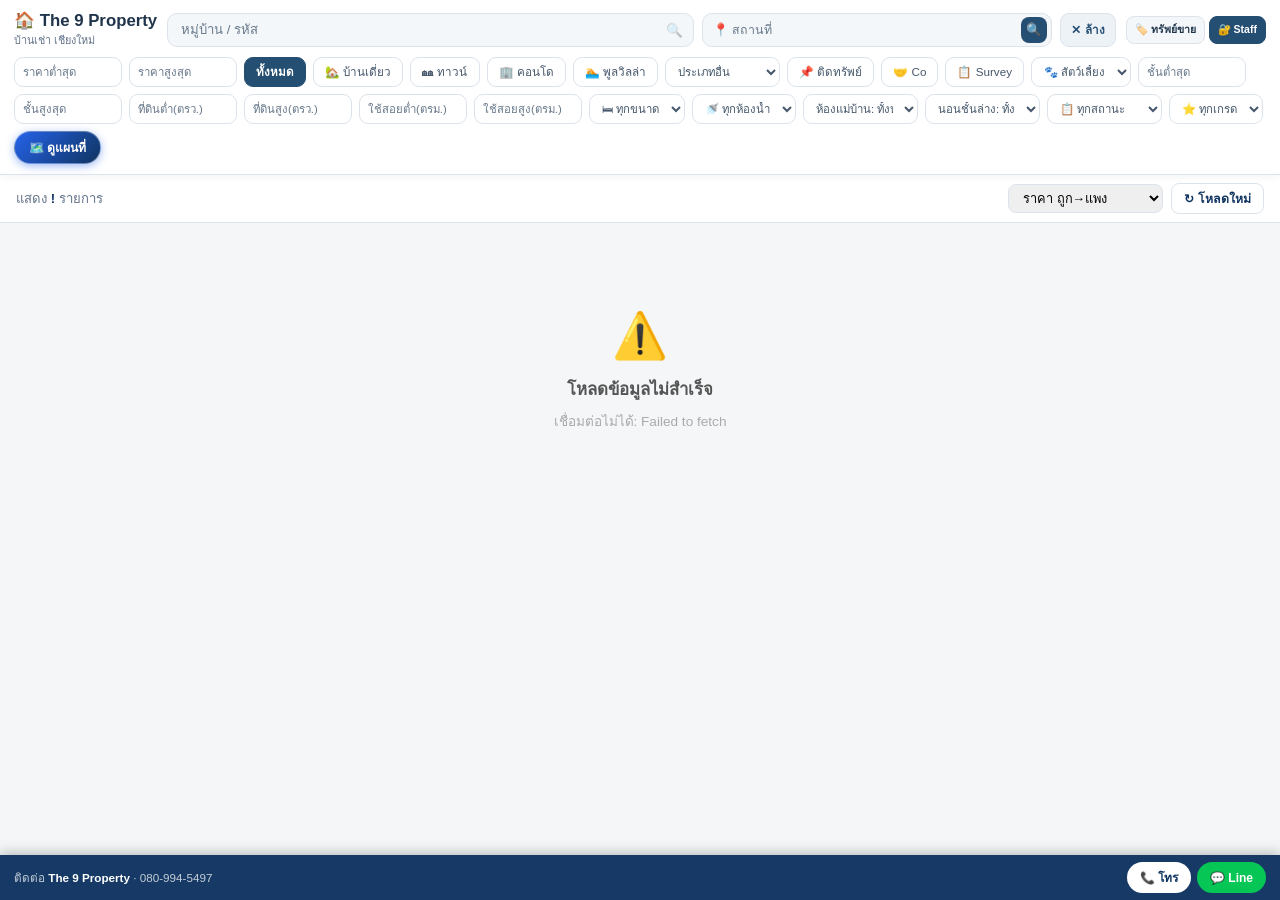
==== index.html @ f548c1d5 "Add files via upload" ====
<!DOCTYPE html>
<html lang="th">
<head>
<meta charset="UTF-8">
<meta name="viewport" content="width=device-width, initial-scale=1.0">
<title>บ้านเช่า เชียงใหม่ | The 9 Property</title>
<!-- ─── SEO Meta Tags ─── -->
<meta name="description" content="แคตตาล็อกบ้านเช่าในเชียงใหม่ บ้านเดี่ยว ทาวน์โฮม คอนโด พร้อมรูปภาพและรายละเอียดครบ ติดต่อ The 9 Property โทร 080-994-5497">
<meta name="keywords" content="บ้านเช่าเชียงใหม่, บ้านเช่า, เชียงใหม่, The 9 Property, ทาวน์โฮม, คอนโด, บ้านเดี่ยว, อสังหา, เช่าบ้าน">
<meta name="author" content="The 9 Property">
<meta name="robots" content="index, follow">
<meta name="theme-color" content="#0f3460">
<!-- ─── Open Graph (Facebook / Line / Messenger) ─── -->
<meta property="og:type" content="website">
<meta property="og:site_name" content="The 9 Property">
<meta property="og:title" content="บ้านเช่า เชียงใหม่ | The 9 Property">
<meta property="og:description" content="แคตตาล็อกบ้านเช่าในเชียงใหม่ บ้านเดี่ยว ทาวน์โฮม คอนโด พร้อมรูปและราคา ติดต่อ 080-994-5497">
<meta property="og:image" content="https://the9property-blip.github.io/rental-house/og-image.jpg">
<meta property="og:image:width" content="1200">
<meta property="og:image:height" content="630">
<meta property="og:url" content="https://the9property-blip.github.io/rental-house/">
<meta property="og:locale" content="th_TH">
<!-- ─── Twitter Card ─── -->
<meta name="twitter:card" content="summary_large_image">
<meta name="twitter:title" content="บ้านเช่า เชียงใหม่ | The 9 Property">
<meta name="twitter:description" content="แคตตาล็อกบ้านเช่าในเชียงใหม่ พร้อมรูปและราคา">
<meta name="twitter:image" content="https://the9property-blip.github.io/rental-house/og-image.jpg">
<!-- ─── Favicon (Inline SVG รูปบ้านสีน้ำเงิน) ─── -->
<link rel="icon" type="image/svg+xml" href="data:image/svg+xml,%3Csvg xmlns='http://www.w3.org/2000/svg' viewBox='0 0 100 100'%3E%3Crect width='100' height='100' rx='20' fill='%230f3460'/%3E%3Cpath d='M50 22 L20 48 L28 48 L28 78 L44 78 L44 60 L56 60 L56 78 L72 78 L72 48 L80 48 Z' fill='white'/%3E%3C/svg%3E">
<link rel="apple-touch-icon" href="data:image/svg+xml,%3Csvg xmlns='http://www.w3.org/2000/svg' viewBox='0 0 100 100'%3E%3Crect width='100' height='100' rx='20' fill='%230f3460'/%3E%3Cpath d='M50 22 L20 48 L28 48 L28 78 L44 78 L44 60 L56 60 L56 78 L72 78 L72 48 L80 48 Z' fill='white'/%3E%3C/svg%3E">
<!-- ─── Google Analytics 4 (แทน G-XXXXXXXXXX ด้วย Tracking ID ของคุณ) ─── -->
<script async src="https://www.googletagmanager.com/gtag/js?id=G-XXXXXXXXXX"></script>
<script>
  window.dataLayer = window.dataLayer || [];
  function gtag(){dataLayer.push(arguments);}
  gtag('js', new Date());
  gtag('config', 'G-XXXXXXXXXX');
</script>
<style>
* { box-sizing: border-box; margin: 0; padding: 0; }
body { font-family: 'Segoe UI', 'Noto Sans Thai', sans-serif; background: #f5f6fa; color: #333; }
/* ─── HEADER ─── */
.header {
  background: linear-gradient(135deg, #1a1a2e 0%, #16213e 55%, #0f3460 100%);
  color: white; padding: 10px 14px 10px;
  position: sticky; top: 0; z-index: 100;
  box-shadow: 0 4px 20px rgba(0,0,0,0.3);
}
.header-row1 {
  display: flex; align-items: center; gap: 10px; margin-bottom: 8px;
}
.header-logo { font-size: 1.05rem; font-weight: 800; white-space: nowrap; }
.header-logo span { font-size: 0.68rem; font-weight: 400; opacity: 0.6; display: block; }
.search-wrap { flex: 1; position: relative; }
.search-wrap input {
  width: 100%; padding: 7px 36px 7px 13px;
  border-radius: 50px; border: none; font-size: 0.82rem;
  outline: none; font-family: inherit; background: rgba(255,255,255,0.95); color: #333;
}
.search-icon { position: absolute; right: 11px; top: 50%; transform: translateY(-50%); opacity: 0.4; font-size: 0.85rem; }
.header-row2 {
  display: flex; align-items: center; gap: 5px; overflow-x: auto;
  scrollbar-width: none; -ms-overflow-style: none;
}
.header-row2::-webkit-scrollbar { display: none; }
.filter-btn {
  padding: 4px 11px; border-radius: 50px; flex-shrink: 0;
  border: 1.5px solid rgba(255,255,255,0.35);
  background: transparent; color: rgba(255,255,255,0.82);
  font-size: 0.73rem; cursor: pointer; transition: all 0.2s; font-family: inherit;
}
.filter-btn:hover { background: rgba(255,255,255,0.14); }
.filter-btn.active { background: white; color: #0f3460; border-color: white; font-weight: 700; }
.filter-sep { width: 1px; height: 18px; background: rgba(255,255,255,0.25); flex-shrink: 0; }
.filter-select {
  padding: 4px 8px; border-radius: 50px; flex-shrink: 0;
  border: 1.5px solid rgba(255,255,255,0.35);
  background: rgba(255,255,255,0.08); color: white;
  font-size: 0.71rem; cursor: pointer; font-family: inherit; outline: none;
  max-width: 115px;
}
.filter-select option { color: #333; background: white; }
.filter-num { width: 108px; cursor: text; -moz-appearance: textfield; }
.filter-num::-webkit-outer-spin-button,
.filter-num::-webkit-inner-spin-button { -webkit-appearance: none; margin: 0; }
.filter-num::placeholder { color: rgba(255,255,255,0.6); }
.filter-clear-btn {
  padding: 4px 11px; border-radius: 50px; flex-shrink: 0;
  border: 1.5px solid rgba(255,180,0,0.7);
  background: rgba(255,180,0,0.15); color: rgba(255,220,80,0.95);
  font-size: 0.73rem; cursor: pointer; transition: all 0.2s; font-family: inherit;
  display: none;
}
.filter-clear-btn:hover { background: rgba(255,180,0,0.35); border-color: rgba(255,220,80,0.9); }
.filter-clear-btn.visible { display: inline-flex; align-items: center; gap: 3px; }
/* ─── STATS BAR ─── */
.stats-bar {
  background: white; padding: 8px 16px;
  display: flex; align-items: center; justify-content: space-between;
  border-bottom: 1px solid #eee; font-size: 0.82rem; color: #666;
  flex-wrap: wrap; gap: 6px;
}
.stats-bar strong { color: #0f3460; }
.stats-right { display: flex; align-items: center; gap: 8px; }
.sort-select { padding: 5px 10px; border: 1px solid #ddd; border-radius: 6px; font-size: 0.8rem; outline: none; cursor: pointer; font-family: inherit; }
.btn-refresh {
  padding: 5px 12px; border: 1.5px solid #0f3460; border-radius: 6px;
  color: #0f3460; background: white; font-size: 0.77rem; cursor: pointer;
  font-family: inherit; font-weight: 600; transition: all 0.2s; display: flex; align-items: center; gap: 4px;
}
.btn-refresh:hover { background: #0f3460; color: white; }
.btn-refresh.spinning .refresh-icon { display: inline-block; animation: spin 0.8s linear infinite; }
@keyframes spin { to { transform: rotate(360deg); } }
/* ─── GRID ─── */
.grid {
  display: grid;
  grid-template-columns: repeat(auto-fill, minmax(280px, 1fr));
  gap: 14px; padding: 16px;
  max-width: 1380px; margin: 0 auto;
}
/* ─── CARD ─── */
.card {
  background: white; border-radius: 16px; overflow: hidden;
  box-shadow: 0 2px 10px rgba(0,0,0,0.07);
  transition: transform 0.18s, box-shadow 0.18s;
  border: 1px solid #efefef; cursor: pointer;
  display: flex; flex-direction: column;
}
.card:hover { transform: translateY(-3px); box-shadow: 0 8px 24px rgba(0,0,0,0.13); }
.card:active { transform: translateY(-1px); }
/* ★ NEW: รูปบนการ์ด */
.card-photo {
  width: 100%; height: 170px; overflow: hidden;
  background: #e8ecf0; position: relative; flex-shrink: 0;
}
.card-photo img {
  width: 100%; height: 100%; object-fit: cover; display: block;
  transition: transform 0.3s;
}
.card:hover .card-photo img { transform: scale(1.05); }
.card-photo-placeholder {
  width: 100%; height: 100%;
  display: flex; flex-direction: column;
  align-items: center; justify-content: center;
  color: #b0bec5; gap: 4px; font-size: 0.8rem;
  background: linear-gradient(135deg, #ecf0f5, #d9e0ea);
}
.card-photo-placeholder .ph-icon { font-size: 2.2rem; opacity: 0.45; }
.card-header {
  padding: 14px 14px 11px;
  background: linear-gradient(135deg, #0f3460, #16213e); color: white;
  position: relative; flex-shrink: 0;
}
.card-code { font-size: 0.65rem; opacity: 0.65; letter-spacing: 1px; text-transform: uppercase; margin-bottom: 3px; }
.card-project { font-size: 0.98rem; font-weight: 700; line-height: 1.3; padding-right: 64px; margin-bottom: 4px; }
.card-location { font-size: 0.76rem; opacity: 0.82; }
.card-location::before { content: "📍 "; }
.card-type-badge {
  position: absolute; top: 10px; right: 10px;
  font-size: 0.66rem; padding: 3px 8px; border-radius: 50px;
  font-weight: 700; border: 1px solid;
}
.badge-single { background: rgba(255,255,255,0.18); border-color: rgba(255,255,255,0.35); color: white; }
.badge-town   { background: rgba(46,204,113,0.3);   border-color: rgba(46,204,113,0.6);   color: #afffce; }
.badge-condo  { background: rgba(52,152,219,0.3);   border-color: rgba(52,152,219,0.6);   color: #b3d9ff; }
.badge-villa  { background: rgba(255,193,7,0.3);    border-color: rgba(255,193,7,0.6);    color: #ffecaa; }
/* ─── STATUS BADGE (พร้อม / ประกาศล่วงหน้า) ─── */
.status-badge {
  position: absolute; top: 10px; left: 10px;
  font-size: 0.68rem; padding: 4px 10px; border-radius: 50px;
  font-weight: 800; letter-spacing: 0.3px;
  display: inline-flex; align-items: center; gap: 4px;
  box-shadow: 0 2px 8px rgba(0,0,0,0.18);
  backdrop-filter: blur(4px);
}
.status-ready {
  background: linear-gradient(135deg, #2ecc71, #27ae60);
  color: white; border: 1px solid rgba(255,255,255,0.4);
}
.status-ready::before { content: "✓"; font-weight: 900; }
.status-soon {
  background: linear-gradient(135deg, #ff9f43, #ee5a24);
  color: white; border: 1px solid rgba(255,255,255,0.4);
}
.status-soon::before { content: "📅"; }
/* ─── Co-AGENT BADGE (มุมขวาบนของรูป) ─── */
.co-badge {
  position: absolute; top: 10px; right: 10px;
  font-size: 0.72rem; font-weight: 900; letter-spacing: 0.5px;
  padding: 4px 11px; border-radius: 50px;
  background: linear-gradient(135deg, #f1c40f, #d4a017);
  color: #4a2c00; border: 1px solid rgba(255,255,255,0.5);
  box-shadow: 0 2px 8px rgba(0,0,0,0.2);
  text-shadow: 0 1px 0 rgba(255,255,255,0.3);
}
/* ─── SURVEY BADGE (มุมขวาบน เหมือน Co) ─── */
.survey-badge {
  position: absolute; top: 10px; right: 10px;
  font-size: 0.72rem; font-weight: 900; letter-spacing: 0.5px;
  padding: 4px 11px; border-radius: 50px;
  background: linear-gradient(135deg, #a78bfa, #7c3aed);
  color: #fff; border: 1px solid rgba(255,255,255,0.5);
  box-shadow: 0 2px 8px rgba(0,0,0,0.2);
}
.survey-badge.below { top: 46px; }  /* ถ้ามีป้าย Co อยู่แล้ว ให้ Survey ลงมาด้านล่าง */
.grade-badge {
  position: absolute; top: 10px; right: 10px; z-index: 2;
  min-width: 28px; padding: 4px 8px; border-radius: 50px;
  background: linear-gradient(135deg,#fff7cc,#f1c40f); color: #6a4a00;
  border: 1px solid rgba(255,255,255,.8); box-shadow: 0 2px 8px rgba(0,0,0,.2);
  font-size: .72rem; font-weight: 900; text-align: center;
}
.co-badge.grade-below { top: 46px; }
.survey-badge.grade-below { top: 82px; }
/* status row ใน modal */
.status-pill {
  display: inline-block; padding: 3px 11px; border-radius: 50px;
  font-size: 0.78rem; font-weight: 700;
}
.status-pill.ready { background: #d4f5e1; color: #1e8449; }
.status-pill.soon  { background: #ffe7d1; color: #c4501a; }
.card-body { padding: 13px 14px 10px; flex: 1; }
.price { font-size: 1.28rem; font-weight: 800; color: #e74c3c; margin-bottom: 9px; }
.price span { font-size: 0.7rem; color: #aaa; font-weight: 400; }
.card-tags { display: flex; gap: 5px; flex-wrap: wrap; }
.tag {
  font-size: 0.75rem; padding: 3px 9px; border-radius: 50px;
  background: #f4f5f8; color: #555; display: inline-flex; align-items: center; gap: 3px;
}
.tag-pet-yes   { background: #eafaf1; color: #1e8449; }
.tag-pet-no    { background: #fdf3f2; color: #c0392b; }
.tag-pet-other { background: #fef9e7; color: #b7770d; }
.card-footer {
  padding: 9px 14px 13px; border-top: 1px solid #f3f3f3;
  display: flex; gap: 8px;
}
.btn-detail {
  flex: 1;
  background: linear-gradient(135deg, #0f3460, #16213e);
  color: white; border: none; padding: 8px 10px;
  border-radius: 9px; font-size: 0.76rem; cursor: pointer;
  font-family: inherit; font-weight: 600; display: flex; align-items: center; justify-content: center; gap: 4px;
}
.btn-contact-card {
  flex: 1; background: #06c755; color: white; border: none; padding: 8px 10px;
  border-radius: 9px; font-size: 0.76rem; cursor: pointer;
  font-family: inherit; font-weight: 600;
}
.state-box { grid-column: 1 / -1; text-align: center; padding: 70px 20px; color: #aaa; }
.state-box .icon { font-size: 2.8rem; margin-bottom: 14px; }
.state-box h3 { font-size: 1.05rem; color: #555; margin-bottom: 8px; }
.state-box p { font-size: 0.85rem; line-height: 1.7; }
.spinner {
  width: 42px; height: 42px; border: 4px solid #e0e0e0;
  border-top-color: #0f3460; border-radius: 50%;
  animation: spin 0.8s linear infinite; margin: 0 auto 16px;
}
/* ─── DETAIL MODAL ─── */
/* Keep the dialog inside the visible viewport, including browser bars and safe areas. */
.modal-overlay {
  display: none; position: fixed; inset: 0;
  height: 100%; height: 100dvh; box-sizing: border-box;
  background: rgba(0,0,0,0.55); z-index: 1000;
  align-items: center; justify-content: center;
  padding: max(12px, env(safe-area-inset-top)) max(12px, env(safe-area-inset-right))
           max(12px, env(safe-area-inset-bottom)) max(12px, env(safe-area-inset-left));
  overflow: hidden;
}
.modal-overlay.open { display: flex; }
.modal {
  background: white; border-radius: 20px;
  max-width: 480px; width: 100%;
  animation: slideUp 0.24s ease;
  max-height: 100%; min-height: 0; overscroll-behavior: contain; -webkit-overflow-scrolling: touch;
  overflow-y: auto;
  position: relative;
}
@keyframes slideUp { from { transform: translateY(20px); opacity: 0; } to { transform: translateY(0); opacity: 1; } }
.modal-photo {
  width: 100%; height: 240px; overflow: hidden;
  background: #e8ecf0; position: relative; flex-shrink: 0;
  border-radius: 20px 20px 0 0;
}
.modal-photo img {
  width: 100%; height: 100%; object-fit: cover; display: block;
}
.modal-photo-placeholder {
  width: 100%; height: 100%;
  display: flex; flex-direction: column;
  align-items: center; justify-content: center;
  color: #b0bec5; gap: 8px; font-size: 0.85rem;
}
.modal-photo-placeholder .ph-icon { font-size: 3rem; opacity: 0.45; }
.modal-photo-badge {
  position: absolute; bottom: 10px; left: 12px;
  font-size: 0.7rem; padding: 4px 10px; border-radius: 50px;
  font-weight: 700; border: 1px solid;
}
.modal-closebar {
  position: sticky; top: 0; z-index: 10; background: #fff;
  display: flex; align-items: center; justify-content: space-between;
  min-height: 56px; padding: 6px 12px; border-bottom: 1px solid #eee;
  color: #1a1a2e; font-size: 0.9rem; font-weight: 700;
}
.modal-close {
  flex: 0 0 44px; width: 44px; height: 44px; border-radius: 50%;
  background: #f0f2f5; border: none; color: #1a1a2e; cursor: pointer;
  font-size: 1.2rem; display: flex; align-items: center; justify-content: center;
  touch-action: manipulation;
}
.modal-info { padding: 16px 20px 6px; }
.modal-title { font-size: 1.1rem; font-weight: 800; color: #1a1a2e; margin-bottom: 3px; }
.modal-sub   { font-size: 0.78rem; color: #888; margin-bottom: 12px; }
.modal-price { font-size: 1.7rem; font-weight: 800; color: #e74c3c; margin-bottom: 14px; line-height: 1.1; }
.modal-price small { font-size: 0.8rem; color: #aaa; font-weight: 400; display: block; margin-top: 2px; }
.modal-rows { border-top: 1px solid #f0f0f0; }
.modal-row {
  display: flex; justify-content: space-between; align-items: center;
  padding: 9px 0; border-bottom: 1px solid #f5f5f5; font-size: 0.85rem;
}
.modal-row:last-child { border-bottom: none; }
.modal-row .lbl { color: #999; }
.modal-row .val { font-weight: 600; color: #222; }
.modal-actions { padding: 14px 20px 20px; display: flex; gap: 10px; }
.btn-call { flex: 1; background: #0f3460; color: white; border: none; padding: 13px; border-radius: 11px; font-size: 0.88rem; cursor: pointer; font-family: inherit; font-weight: 700; }
.btn-line { flex: 1; background: #06c755; color: white; border: none; padding: 13px; border-radius: 11px; font-size: 0.88rem; cursor: pointer; font-family: inherit; font-weight: 700; }
.contact-bar {
  position: fixed; bottom: 0; left: 0; right: 0; z-index: 400;
  background: rgba(15,52,96,0.97);
  padding: 7px 14px;
  display: flex; align-items: center; justify-content: space-between; gap: 10px;
  box-shadow: 0 -2px 12px rgba(0,0,0,0.25);
  backdrop-filter: blur(6px);
}
.contact-bar-text { color: rgba(255,255,255,0.75); font-size: 0.73rem; white-space: nowrap; overflow: hidden; text-overflow: ellipsis; }
.contact-bar-text strong { color: white; font-weight: 700; }
.contact-bar-btns { display: flex; gap: 6px; flex-shrink: 0; }
.btn-bar-call {
  background: white; color: #0f3460; border: none;
  padding: 6px 13px; border-radius: 50px; font-size: 0.75rem;
  cursor: pointer; font-family: inherit; font-weight: 800;
  text-decoration: none; display: inline-flex; align-items: center; gap: 4px;
}
.btn-bar-line {
  background: #06c755; color: white; border: none;
  padding: 6px 13px; border-radius: 50px; font-size: 0.75rem;
  cursor: pointer; font-family: inherit; font-weight: 700;
}
.grid-wrap { padding-bottom: 52px; }
.toast {
  position: fixed; bottom: 82px; left: 50%; transform: translateX(-50%);
  background: rgba(15,15,35,0.88); color: white;
  padding: 10px 22px; border-radius: 50px; font-size: 0.82rem;
  z-index: 9999; pointer-events: none; opacity: 0;
  transition: opacity 0.3s; white-space: nowrap;
}
.toast.show { opacity: 1; }
@media (max-width: 580px) {
  .header-logo { font-size: 0.92rem; }
  .grid { padding: 10px; gap: 10px; grid-template-columns: 1fr; }
  .stats-bar { font-size: 0.77rem; }
  .modal-photo { height: 200px; }
  .card-photo { height: 200px; }
}
/* ─── GEO SEARCH (ค้นหาตำแหน่งใกล้เคียง) ─── */
.geo-row {
  display: flex; align-items: center; gap: 6px; margin-top: 7px;
  overflow-x: auto; scrollbar-width: none; -ms-overflow-style: none;
}
.geo-row::-webkit-scrollbar { display: none; }
.geo-search-container { position: relative; flex: 0 0 auto; }
.geo-input-wrap {
  flex: 0 0 auto; display: flex; align-items: center; gap: 4px;
  background: rgba(255,255,255,0.95); border-radius: 50px;
  padding: 3px 4px 3px 12px; min-width: 220px;
}
.geo-input-wrap input {
  flex: 1; border: none; outline: none; padding: 4px 0;
  font-size: 0.78rem; font-family: inherit; background: transparent;
  color: #333; min-width: 130px;
}
.geo-btn-search {
  background: #0f3460; color: white; border: none;
  width: 26px; height: 26px; border-radius: 50%;
  cursor: pointer; font-size: 0.78rem; flex-shrink: 0;
  display: flex; align-items: center; justify-content: center;
}
.geo-btn-search:disabled { opacity: 0.5; cursor: wait; }
.geo-map-btn {
  flex-shrink: 0; padding: 6px 14px; border-radius: 50px;
  background: linear-gradient(135deg, #2563eb, #0f3460);
  color: white; border: 1.5px solid rgba(255,255,255,0.35);
  font-size: 0.76rem; font-weight: 700; cursor: pointer; font-family: inherit;
  text-decoration: none; display: inline-flex; align-items: center; gap: 5px; white-space: nowrap;
  box-shadow: 0 2px 9px rgba(37,99,235,0.45);
}
.geo-map-btn:hover { filter: brightness(1.13); }
.geo-dropdown {
  position: absolute; top: 100%; left: 0; min-width: 280px;
  background: white; border-radius: 12px;
  box-shadow: 0 8px 28px rgba(0,0,0,0.22);
  max-height: 320px; overflow-y: auto; z-index: 200;
  display: none; margin-top: 6px;
}
.geo-dropdown.open { display: block; }
.geo-dropdown-item {
  padding: 11px 14px; cursor: pointer; border-bottom: 1px solid #f3f3f3;
  font-size: 0.85rem; color: #222; line-height: 1.4;
}
.geo-dropdown-item:last-child { border-bottom: none; }
.geo-dropdown-item:hover, .geo-dropdown-item:active { background: #f5f7fb; }
.geo-dropdown-item .gd-name { font-weight: 600; color: #0f3460; }
.geo-dropdown-item .gd-sub  { font-size: 0.75rem; color: #888; margin-top: 2px; }
.geo-dropdown-empty {
  padding: 22px 14px; text-align: center; color: #999; font-size: 0.85rem;
}
.geo-dropdown-loading {
  padding: 20px 14px; text-align: center; color: #0f3460; font-size: 0.82rem;
}
.geo-dropdown-loading::before {
  content: ""; display: inline-block;
  width: 14px; height: 14px;
  border: 2px solid #e0e0e0; border-top-color: #0f3460;
  border-radius: 50%; animation: spin 0.7s linear infinite;
  vertical-align: middle; margin-right: 8px;
}
.geo-active-pill {
  display: none; align-items: center; gap: 8px;
  background: linear-gradient(135deg, #0f3460, #16213e);
  color: white; padding: 6px 6px 6px 14px; border-radius: 50px;
  font-size: 0.78rem;
}
.geo-active-pill.visible { display: inline-flex; }
.geo-active-pill .pill-text { white-space: nowrap; max-width: 220px; overflow: hidden; text-overflow: ellipsis; }
.geo-active-pill button {
  background: rgba(255,255,255,0.22); border: none; color: white;
  width: 22px; height: 22px; border-radius: 50%; cursor: pointer;
  font-size: 0.78rem; flex-shrink: 0;
}
.geo-active-pill button:hover { background: rgba(255,255,255,0.4); }
.dist-badge {
  display: inline-flex; align-items: center; gap: 3px;
  background: #0f3460; color: white;
  font-size: 0.7rem; padding: 3px 8px; border-radius: 50px;
  font-weight: 700;
}
.dist-badge.far { background: #888; }
.dist-badge.unknown { background: #ccc; color: #666; }
.card-distance-row {
  display: flex; align-items: center; gap: 6px;
  margin-bottom: 8px;
}
.sort-select:disabled { opacity: 0.5; cursor: not-allowed; }
@media (max-width: 580px) {
  .geo-input-wrap { min-width: 180px; }
  .geo-input-wrap input { min-width: 90px; }
}
/* ─── STAFF LOGIN ─── */
.staff-btn {
  background: rgba(255,255,255,0.15); color: white; border: 1.5px solid rgba(255,255,255,0.3);
  padding: 4px 11px; border-radius: 50px; font-size: 0.73rem;
  cursor: pointer; font-family: inherit; flex-shrink: 0;
  display: inline-flex; align-items: center; gap: 4px;
}
.staff-btn:hover { background: rgba(255,255,255,0.25); }
.staff-btn.logged-in { background: #f6c244; color: #1a1a2e; border-color: #f6c244; font-weight: 700; }

/* Staff และลิงก์ทีมงานใช้แถวเดียวกัน */
.staff-controls { display:flex; flex-direction:row; align-items:center; gap:4px; flex-shrink:0; flex-wrap:nowrap; }
.staff-nav { display:contents; }
.staff-controls .staff-btn,.staff-nav > a { font-size:.66rem; padding:4px 8px; min-height:28px; line-height:1.2; white-space:nowrap; flex-shrink:0; }
.sale-link-btn {
  background: linear-gradient(135deg, #c0392b, #962d22);
  color: white; border: 1.5px solid rgba(255,255,255,0.3);
  padding: 4px 11px; border-radius: 50px; font-size: 0.73rem;
  cursor: pointer; font-family: inherit; text-decoration: none;
  display: inline-flex; align-items: center; justify-content: center; gap: 4px;
  white-space: nowrap; font-weight: 600;
}
.sale-link-btn:hover { filter: brightness(1.18); }

.customer-btn { display: none; background: linear-gradient(135deg, #6b3fa0, #3d2266); color: white; border: 1.5px solid rgba(255,255,255,0.3); border-radius: 50px; padding: 4px 11px; font-size: 0.73rem; text-decoration: none; align-items: center; justify-content: center; gap: 4px; white-space: nowrap; }
.customer-btn.visible { display: inline-flex; }
.customer-btn:hover { filter: brightness(1.15); }

/* รหัสทรัพย์ในการ์ด — ถ้า login แล้ว + มี folderUrl จะกลายเป็นลิงก์ไป Drive */
.card-code a.code-link {
  color: #2c7a4b; text-decoration: none; font-weight: 700;
  font-size: 0.78rem; letter-spacing: 1px; opacity: 1;
}
.card-code a.code-link:hover { text-decoration: underline; color: #1a365d; }

.staff-modal-overlay {
  display: none; position: fixed; inset: 0;
  background: rgba(0,0,0,0.65); z-index: 1500;
  align-items: center; justify-content: center; padding: 16px;
}
.staff-modal-overlay.open { display: flex; }
.staff-modal {
  background: white; border-radius: 18px; padding: 26px 24px 22px;
  max-width: 360px; width: 100%;
  box-shadow: 0 20px 60px rgba(0,0,0,0.5);
}
.staff-modal h3 { font-size: 1.15rem; color: #0f3460; margin-bottom: 4px; }
.staff-modal .sub { font-size: 0.82rem; color: #888; margin-bottom: 16px; }
.staff-modal input[type=password] {
  width: 100%; padding: 12px 14px; border-radius: 10px;
  border: 1.5px solid #ddd; font-size: 1rem; outline: none; font-family: inherit;
  margin-bottom: 12px;
}
.staff-modal input[type=password]:focus { border-color: #0f3460; }
.staff-modal .err { color: #c0392b; font-size: 0.82rem; margin-bottom: 10px; min-height: 18px; }
.staff-modal-buttons { display: flex; gap: 10px; }
.staff-modal-buttons button {
  flex: 1; padding: 11px; border-radius: 10px; font-size: 0.92rem; font-weight: 700;
  cursor: pointer; font-family: inherit; border: none;
}
.btn-login-go {
  background: linear-gradient(135deg, #0f3460, #16213e); color: white;
}
.btn-login-cancel {
  background: #f0f0f0; color: #555;
}
/* Staff-only section in detail modal */
.staff-section {
  background: linear-gradient(135deg, #fff4d6, #fff8e6);
  border: 1px solid #f6c244; border-radius: 12px;
  padding: 12px 14px; margin: 12px 20px;
}
.staff-section .staff-title {
  font-size: 0.78rem; color: #b8860b; font-weight: 700;
  margin-bottom: 10px; display: flex; align-items: center; gap: 5px;
}
.staff-section .modal-row { padding: 6px 0; font-size: 0.85rem; }
.staff-section .modal-row .lbl { color: #8a6d1a; }
.staff-section .modal-row .val { color: #1a1a2e; font-weight: 600; }
.staff-section .staff-actions {
  display: flex; gap: 8px; margin-top: 10px;
}
.staff-section .staff-actions a {
  flex: 1; padding: 8px; border-radius: 8px;
  text-align: center; text-decoration: none;
  font-size: 0.8rem; font-weight: 600;
  background: #0f3460; color: white;
}
.staff-section .staff-actions a.line { background: #06c755; }
.staff-section .staff-actions a.maps { background: #4285f4; }
/* ปุ่ม copy เล็กท้ายแต่ละหัวข้อในข้อมูลทีมงาน */
.btn-copy{font-size:11px;line-height:1;padding:3px 7px;margin-left:6px;border:1px solid #d9c98f;border-radius:6px;background:#fffdf5;color:#8a6d1a;cursor:pointer;font-family:inherit;flex:none}
.btn-copy:active{transform:scale(0.94)}
.val-copy{display:flex;align-items:center;gap:2px;min-width:0}
.val-copy .val{overflow:hidden;text-overflow:ellipsis;white-space:nowrap}
.staff-contact-row,.staff-maps-row{gap:12px;align-items:flex-start}
.staff-contact-row .lbl,.staff-maps-row .lbl{flex-shrink:0}
.staff-contact-row .val-copy,.staff-maps-row .val-copy{flex:1;justify-content:flex-end}
.staff-contact-row .val,.staff-maps-row .val{white-space:pre-wrap;overflow-wrap:anywhere;text-align:right}
/* กล่อง caption {รหัส}-1.txt */
.staff-section .caption-block{margin-top:10px;border-top:1px dashed #e3c97a;padding-top:8px}
.caption-head{display:flex;justify-content:space-between;align-items:center;margin-bottom:6px}
.caption-head .lbl{color:#8a6d1a;font-size:0.8rem;font-weight:600}
.btn-caption-copy{font-size:0.72rem;font-weight:700;padding:4px 10px;border:none;border-radius:7px;background:#0f3460;color:#fff;cursor:pointer;font-family:inherit;flex:none}
.btn-caption-copy:active{transform:scale(0.96)}
.caption-text{max-height:120px;overflow:auto;font-size:11px;line-height:1.5;white-space:pre-wrap;word-break:break-word;background:#fffdf5;border:1px solid #eadba0;border-radius:8px;padding:8px;margin:0;color:#333;font-family:inherit}

/* Keep every search/filter control within the header width. */
.header-row2 { flex-wrap: wrap; overflow: visible; gap: 7px; }
.header-row2 .filter-sep { display: none; }
.geo-search-container { flex: 1 1 260px; min-width: 0; max-width: 460px; }
.geo-input-wrap { width: 100%; min-width: 0; }
.geo-input-wrap input { min-width: 0; width: 100%; }
.geo-dropdown { width: 100%; min-width: 0; }
.filter-clear-btn { min-height: 32px; font-weight: 700; }
.search-tools {
  flex: 1; min-width: 0; display: grid;
  grid-template-columns: minmax(0,1.2fr) minmax(0,.8fr) auto; gap: 8px; align-items: center;
}
.search-tools .search-wrap, .search-tools .geo-search-container { min-width: 0; max-width: none; }
.search-tools .search-wrap input, .search-tools .geo-input-wrap { height: 34px; }
.search-tools .geo-input-wrap { padding: 3px 4px 3px 10px; min-width:0; }
.search-tools .geo-input-wrap input { flex: 1; width: 0; min-width:0; height: 28px; }
.search-tools .geo-dropdown { left: auto; right: 0; width: max(100%,280px); max-width: calc(100vw - 28px); }
.search-tools .search-icon { pointer-events: none; }
.search-tools .search-clear-btn {
  display: inline-flex; align-items: center; justify-content: center; height: 34px;
  padding: 0 10px; background: #f6c244; color: #1a1a2e; border-color: #f6c244; white-space: nowrap;
}
.other-type-select.active { background: white; color: #0f3460; border-color: white; font-weight: 700; }
@media (min-width: 601px) and (max-width: 900px) {
  .header-row1 { flex-wrap: wrap; }
  .header-row1 .search-tools { order: 3; flex-basis: 100%; }
  .header-row1 .staff-controls { margin-left: auto; }
}
@media (max-width: 600px) {
  .header { position: relative; top: auto; }
  .header-row1 { display: grid; grid-template-columns: minmax(0,1fr) auto; gap: 6px; align-items: center; }
  .header-row1 .header-logo { grid-column: 1; grid-row: 1; min-width: 0; overflow: hidden; text-overflow: ellipsis; }
  .header-row1 .staff-controls { grid-column: 2; grid-row: 1; flex-direction: row; align-items: center; max-width:min(80vw,300px); gap:2px; overflow-x:auto; scrollbar-width:none; }
  .header-row1 .staff-controls::-webkit-scrollbar { display: none; }
  .staff-nav { display: contents; }
  .staff-controls .staff-btn, .staff-nav > a { font-size: 0.58rem; padding: 3px 4px; }
  .header-row1 .search-tools { grid-column: 1 / -1; grid-row: 2; width: 100%; gap: 6px; }
  .header-row2 .filter-num { flex: 1 1 100px; max-width: none; min-width: 0; }
  .header-row2 .filter-select:not(.filter-num) { flex: 1 1 100px; max-width: none; min-width: 0; }
  .header-row2 .filter-btn, .header-row2 .filter-select, .header-row2 .filter-num { min-height: 32px; }
}
/* บนมือถือให้แถบเครื่องมือเป็นแถวเลื่อนแนวนอน เพื่อเหลือพื้นที่ให้รายการ */
@media (max-width: 600px) {
  .header-row2 { flex-wrap: nowrap; overflow-x: auto; overflow-y: hidden; gap: 7px; padding-bottom: 0; scrollbar-width: none; }
  .header-row2::-webkit-scrollbar { display: none; }
  .header-row2 > * { flex-shrink: 0; }
  .header-row2 .filter-btn { flex: 0 0 auto; }
  .header-row2 .filter-num { flex: 0 0 120px; min-width: 120px; }
  .header-row2 .filter-select:not(.filter-num) { flex: 0 0 130px; min-width: 130px; }
  .header-row2 .filter-select.room-feature-select { flex-basis: 160px; min-width: 160px; }
  .search-tools .search-wrap input { padding: 0 10px; font-size: 16px; }
  .search-tools .geo-input-wrap input { font-size: 16px; }
  .search-tools input::placeholder { font-size: 12px; }
  .search-tools .search-icon { display: none; }
  .search-tools .search-clear-btn { font-size: .7rem; padding: 0 8px; }
  .header-row2 #selMin, .header-row2 #selMax { flex: 0 0 108px; min-width: 108px; }
}
/* rental-button-layout-20261010 */
#dRentalAction{display:grid!important;grid-template-columns:minmax(0,1fr) minmax(0,1fr)!important;gap:8px!important;margin-top:10px!important}
#dRentalAction>.rental-action-button{display:block!important;width:100%!important;min-width:0!important;min-height:34px!important;height:auto!important;padding:6px 5px!important;border-radius:8px!important;font-size:11px!important;line-height:1.25!important;white-space:normal!important}
#dRentalAction>.rental-delete-button{background:#b3261e!important;border-color:#942018!important;color:#fff!important}
#dRentalAction>.rental-action-status,#dRentalAction>.rental-confirmation{grid-column:1/-1!important}
.rental-delete-code-label{font-size:0!important}
.rental-delete-code-input{font-size:18px!important;line-height:normal!important}

/* Minimal visual theme: shared across catalog and rental maps. */
:root { --ui-ink:#20354b; --ui-muted:#64748b; --ui-line:#dce3eb; --ui-soft:#f4f7fa; --ui-accent:#244e72; }
body { background:#f4f6f8; color:var(--ui-ink); }
.header { background:#fff; color:var(--ui-ink); border-bottom:1px solid var(--ui-line); box-shadow:0 2px 8px rgba(24,44,64,.05); }
.header-logo { font-weight:700; }
.header-logo span { color:var(--ui-muted); opacity:1; }
.back-btn { background:var(--ui-soft); color:var(--ui-ink); border:1px solid var(--ui-line); border-radius:10px; }
.back-btn:hover { background:#e8eef4; }
.search-tools .search-wrap input,.search-tools .geo-input-wrap { background:var(--ui-soft); border:1px solid var(--ui-line); border-radius:10px; color:var(--ui-ink); }
.search-tools input::placeholder { color:#68798b; }
.geo-btn-search { background:var(--ui-accent); border-radius:8px; }
.header .filter-btn,.header .filter-select,.header .filter-num { background:#fff; border:1px solid var(--ui-line); border-radius:9px; color:#45576b; min-height:30px; }
.header .filter-num::placeholder { color:#68798b; }
.header .filter-btn:hover { background:var(--ui-soft); border-color:#afbfce; }
.header .filter-btn.active { background:var(--ui-accent); color:#fff; border-color:var(--ui-accent); }
.header .search-tools .search-clear-btn { background:#edf2f7; border:1px solid var(--ui-line); color:var(--ui-accent); border-radius:9px; font-weight:600; }
.header .search-clear-btn:hover { background:#e1e9f1; }
.header .staff-controls .staff-btn,.header .staff-nav > a { border:1px solid var(--ui-line); border-radius:8px; background:#f4f7fa; color:var(--ui-ink); font-weight:600; box-shadow:none; }
.header .staff-nav > a:hover,.header .staff-btn:hover { background:#e8eef4; filter:none; }
.header .staff-controls .staff-btn { background:var(--ui-accent); border-color:var(--ui-accent); color:#fff; }
.header .staff-controls .staff-btn.logged-in { background:#e9f3ed; border-color:#c9ded0; color:#246044; }
.stats-bar { color:var(--ui-muted); border-color:var(--ui-line); }
.sort-select,.btn-refresh { border:1px solid var(--ui-line); border-radius:8px; }
.card,.mini-card { border:1px solid var(--ui-line); border-radius:14px; box-shadow:0 2px 7px rgba(24,44,64,.04); }
.card:hover,.mini-card:hover { box-shadow:0 6px 18px rgba(24,44,64,.1); transform:translateY(-2px); }
.card-header { background:#fff; color:var(--ui-ink); border-bottom:1px solid #edf1f5; }
.card-code,.card-location { color:var(--ui-muted); opacity:1; }
.card-type-badge { background:#edf2f7; color:var(--ui-accent); border-color:var(--ui-line); }
.card-footer { border-color:#edf1f5; }
.mc-price,.modal-price { color:var(--ui-accent); }
.mc-price small,.modal-price small { color:var(--ui-muted); }
.status-ready { background:#26835d; box-shadow:none; }
.count-pill,.toggle-pill { border:1px solid var(--ui-line); border-radius:10px; box-shadow:0 2px 8px rgba(24,44,64,.08); }
.modal,.staff-modal { box-shadow:0 16px 48px rgba(24,44,64,.18); }
.modal-row .lbl { color:var(--ui-muted); }
.staff-section { background:#f7f9fc; border:1px solid var(--ui-line); border-radius:12px; }
.staff-section .staff-title,.staff-section .modal-row .lbl { color:#53677d; }
.staff-section .caption-block { border-color:var(--ui-line); }
:where(button,a,input,select,textarea):focus-visible { outline:2px solid #3878b2; outline-offset:2px; }
@media(max-width:600px) {
  .header { padding:8px 10px; }
  .header-row2 { margin-top:7px; }
  .header .filter-btn,.header .filter-select,.header .filter-num { min-height:32px; }
  .header .staff-controls .staff-btn { position:sticky; right:0; z-index:1; }
}
@media(prefers-reduced-motion:reduce) {
  .card,.mini-card,.card-photo img { transition:none; }
  .card:hover,.mini-card:hover { transform:none; }
}

</style>
<link rel="stylesheet" href="photo-download.css">
<script src="photo-download.js"></script>
<link rel="stylesheet" href="property-rental.css?v=20261010-no-visible-pin">
<script src="property-rental.js?v=20261010-no-visible-pin"></script>
</head>
<body>
<!-- HEADER -->
<div class="header">
  <div class="header-row1">
    <div class="header-logo">🏠 The 9 Property<span>บ้านเช่า เชียงใหม่</span></div>
    <div class="search-tools">
      <div class="search-wrap">
        <input type="text" id="searchInput" placeholder="หมู่บ้าน / รหัส" aria-label="ค้นหาหมู่บ้านหรือรหัสทรัพย์" title="ค้นหาหมู่บ้าน โครงการ ทำเล หรือรหัสทรัพย์" oninput="applyFilters()">
        <span class="search-icon">🔍</span>
      </div>
      <div class="geo-search-container">
        <div class="geo-input-wrap">
          <input type="text" id="geoInput" placeholder="📍 สถานที่" aria-label="ค้นหาสถานที่หรือพิกัด" title="ค้นหาสถานที่ หรือพิกัด เช่น มช. / 18.80,99.01"
                 oninput="onGeoInput()" onkeydown="if(event.key==='Enter') searchByLocation()">
          <button type="button" class="geo-btn-search" id="geoBtnSearch" onclick="searchByLocation()" title="ค้นหาสถานที่" aria-label="ค้นหาสถานที่">🔍</button>
        </div>
        <div class="geo-dropdown" id="geoDropdown"></div>
      </div>
      <button type="button" class="filter-clear-btn search-clear-btn" id="btnClearFilters" onclick="clearAllFilters()" title="ล้างการค้นหาและตัวกรองทั้งหมด">✕ ล้าง</button>
    </div>
    <div class="staff-controls">
      <div class="staff-nav">
        <a class="sale-link-btn" href="https://the9property-blip.github.io/SaelProperty/" target="_blank" rel="noopener" title="ไปยังเว็บทรัพย์ขาย">🏷️ ทรัพย์ขาย</a>
        <a class="customer-btn" id="customerBtn"
           href="https://the9property-blip.github.io/costumer-rent/"
           target="_blank" rel="noopener">👥 ลูกค้าหาเช่า</a>
      </div>
      <button class="staff-btn" id="staffBtn" onclick="staffBtnClick()">🔐 Staff</button>
    </div>
  </div>
  <div class="header-row2">
    <input type="number" class="filter-select filter-num" id="selMin" placeholder="ราคาต่ำสุด" aria-label="ราคาต่ำสุด" min="0" step="1000" inputmode="numeric" oninput="applyFilters()">
    <input type="number" class="filter-select filter-num" id="selMax" placeholder="ราคาสูงสุด" aria-label="ราคาสูงสุด" min="0" step="1000" inputmode="numeric" oninput="applyFilters()">
    <button class="filter-btn type-btn active" data-type="all" onclick="setType('all')">ทั้งหมด</button>
    <button class="filter-btn type-btn" data-type="บ้านเดี่ยว" onclick="setType('บ้านเดี่ยว')">🏡 บ้านเดี่ยว</button>
    <button class="filter-btn type-btn" data-type="ทาวน์เฮ้าส์" onclick="setType('ทาวน์เฮ้าส์')">🏘 ทาวน์</button>
    <button class="filter-btn type-btn" data-type="คอนโด" onclick="setType('คอนโด')">🏢 คอนโด</button>
    <button class="filter-btn type-btn" data-type="พูลวิลล่า" onclick="setType('พูลวิลล่า')">🏊 พูลวิลล่า</button>
    <select class="filter-select other-type-select" id="selOtherType" aria-label="ประเภททรัพย์อื่น" onchange="setOtherType(this.value)">
      <option value="">ประเภทอื่น</option>
      <option value="ที่ดิน">🌳 ที่ดิน</option>
      <option value="หอพัก">🏠 หอพัก</option>
      <option value="อาคารพาณิชย์">🏬 อาคารพาณิชย์</option>
      <option value="โกดัง">📦 โกดัง</option>
      <option value="สำนักงาน">🏢 สำนักงาน</option>
    </select>
    <div class="filter-sep"></div>
    <button class="filter-btn" id="btnAgentDirect" onclick="setAgent('direct',this)">📌 ติดทรัพย์</button>
    <button class="filter-btn" id="btnAgentCo" onclick="setAgent('co',this)">🤝 Co</button>
    <button class="filter-btn" id="btnAgentSurvey" onclick="setAgent('survey',this)">📋 Survey</button>
    <div class="filter-sep"></div>
    <select class="filter-select" id="selPet" onchange="applyFilters()">
      <option value="all">🐾 สัตว์เลี้ยง</option>
      <option value="yes">✅ รับได้</option>
      <option value="no">❌ ไม่รับ</option>
    </select>
    <input type="number" class="filter-select filter-num" id="floorMin" placeholder="ชั้นต่ำสุด" min="0" step="1" inputmode="numeric" title="ชั้นต่ำสุด" oninput="applyFilters()">
    <input type="number" class="filter-select filter-num" id="floorMax" placeholder="ชั้นสูงสุด" min="0" step="1" inputmode="numeric" title="ชั้นสูงสุด" oninput="applyFilters()">
    <input type="number" class="filter-select filter-num" id="landMin" placeholder="ที่ดินต่ำ(ตรว.)" min="0" step="1" inputmode="decimal" title="ขนาดที่ดินต่ำสุด (ตร.ว.)" oninput="applyFilters()">
    <input type="number" class="filter-select filter-num" id="landMax" placeholder="ที่ดินสูง(ตรว.)" min="0" step="1" inputmode="decimal" title="ขนาดที่ดินสูงสุด (ตร.ว.)" oninput="applyFilters()">
    <input type="number" class="filter-select filter-num" id="usableMin" placeholder="ใช้สอยต่ำ(ตรม.)" min="0" step="1" inputmode="decimal" title="พื้นที่ใช้สอยต่ำสุด (ตร.ม.)" oninput="applyFilters()">
    <input type="number" class="filter-select filter-num" id="usableMax" placeholder="ใช้สอยสูง(ตรม.)" min="0" step="1" inputmode="decimal" title="พื้นที่ใช้สอยสูงสุด (ตร.ม.)" oninput="applyFilters()">
    <select class="filter-select" id="selBed" onchange="applyFilters()">
      <option value="all">🛏 ทุกขนาด</option>
      <option value="1">1 นอน</option>
      <option value="2">2 นอน</option>
      <option value="3">3 นอน</option>
      <option value="4+">4+ นอน</option>
    </select>
    <select class="filter-select" id="selBath" onchange="applyFilters()">
      <option value="all">🚿 ทุกห้องน้ำ</option>
      <option value="1">1 น้ำ</option>
      <option value="2">2 น้ำ</option>
      <option value="3">3 น้ำ</option>
      <option value="4+">4+ น้ำ</option>
    </select>
    <select class="filter-select room-feature-select" id="selMaidRoom" aria-label="ห้องแม่บ้าน" onchange="applyFilters()">
      <option value="all">ห้องแม่บ้าน: ทั้งหมด</option>
      <option value="yes">มีห้องแม่บ้าน</option>
      <option value="no">ไม่มีห้องแม่บ้าน</option>
    </select>
    <select class="filter-select room-feature-select" id="selDownstairsBedroom" aria-label="ห้องนอนชั้นล่าง" onchange="applyFilters()">
      <option value="all">นอนชั้นล่าง: ทั้งหมด</option>
      <option value="yes">มีห้องนอนชั้นล่าง</option>
      <option value="no">ไม่มีห้องนอนชั้นล่าง</option>
    </select>
    <select class="filter-select" id="selStatus" onchange="applyFilters()">
      <option value="all">📋 ทุกสถานะ</option>
      <option value="ready">✓ พร้อมเข้าพัก</option>
      <option value="soon">📅 ประกาศล่วงหน้า</option>
    </select>
    <select class="filter-select" id="selGrade" onchange="applyFilters()">
      <option value="all">⭐ ทุกเกรด</option>
      <option value="A">เกรด A</option><option value="B">เกรด B</option>
      <option value="C">เกรด C</option><option value="D">เกรด D</option>
    </select>
    <div class="filter-sep"></div>
    <a class="geo-map-btn" href="map.html" title="ดูบ้านทั้งหมดบนแผนที่">🗺️ ดูแผนที่</a>
  </div>
</div>
<!-- STATS BAR -->
<div class="stats-bar">
  <div style="display:flex;align-items:center;gap:10px;flex-wrap:wrap;">
    <span>แสดง <strong id="countDisplay">–</strong> รายการ</span>
    <span class="geo-active-pill" id="geoActivePill">
      <span class="pill-text" id="geoActiveText"></span>
      <button onclick="clearGeoSearch()" title="ล้างการค้นหาตำแหน่ง">✕</button>
    </span>
  </div>
  <div class="stats-right">
    <select class="sort-select" id="selSort" onchange="applyFilters()">
      <option value="price_asc">ราคา ถูก→แพง</option>
      <option value="price_desc">ราคา แพง→ถูก</option>
      <option value="name_asc">ชื่อโครงการ A-Z</option>
      <option value="bed_asc">ห้องนอน น้อย→มาก</option>
    </select>
    <button class="btn-refresh" id="btnRefresh" onclick="loadData(true)">
      <span class="refresh-icon">↻</span> โหลดใหม่
    </button>
  </div>
</div>
<!-- GRID -->
<div class="grid-wrap">
  <div class="grid" id="grid"></div>
</div>
<!-- CONTACT BAR -->
<div class="contact-bar">
  <div class="contact-bar-text">ติดต่อ <strong>The 9 Property</strong> · 080-994-5497</div>
  <div class="contact-bar-btns">
    <a class="btn-bar-call" href="tel:0809945497">📞 โทร</a>
    <button class="btn-bar-line" onclick="alert('Line ID: @the9property หรือโทร 0809945497')">💬 Line</button>
  </div>
</div>
<!-- DETAIL MODAL -->
<div class="modal-overlay" id="detailOverlay" onclick="if(event.target===this)closeDetail()">
  <div class="modal" role="dialog" aria-modal="true" aria-label="รายละเอียดทรัพย์">
    <div class="modal-closebar"><span>รายละเอียดทรัพย์</span><button type="button" class="modal-close" aria-label="ปิดรายละเอียด" onclick="closeDetail()">✕</button></div>
    <div class="modal-photo" id="dPhoto">
      <div class="modal-photo-placeholder"><span class="ph-icon">🏠</span><span>ไม่มีรูปภาพ</span></div>
    </div>
    <div class="modal-info">
      <div class="modal-title" id="dProject"></div>
      <div class="modal-sub"   id="dSub"></div>
      <div class="modal-price">฿<span id="dPrice"></span><small>บาท / เดือน</small></div>
      <div class="modal-rows">
        <div class="modal-row"><span class="lbl">สถานะ</span>        <span class="val" id="dStatus"></span></div>
        <div class="modal-row"><span class="lbl">ทำเล</span>         <span class="val" id="dLocation"></span></div>
        <div class="modal-row"><span class="lbl">ประเภท</span>       <span class="val" id="dType"></span></div>
        <div class="modal-row"><span class="lbl">ห้องนอน</span>     <span class="val" id="dBed"></span></div>
        <div class="modal-row"><span class="lbl">ห้องน้ำ</span>     <span class="val" id="dBath"></span></div>
        <div class="modal-row"><span class="lbl">สัตว์เลี้ยง</span> <span class="val" id="dPet"></span></div>
        <div class="modal-row"><span class="lbl">รหัสทรัพย์</span>  <span class="val" id="dCode"></span></div>
      </div>
    </div>
    <!-- STAFF-ONLY SECTION: shown only when logged in -->
    <div class="staff-section" id="dStaffSection" style="display:none;">
      <div class="staff-title">⭐ ข้อมูลทีมงาน (Staff Only)</div>
      <div class="modal-row"><span class="lbl">เจ้าของ</span>
        <span class="val-copy"><span class="val" id="dOwnerName">–</span><button type="button" class="btn-copy" title="คัดลอกชื่อเจ้าของ" onclick="copyText(document.getElementById('dOwnerName').textContent)">📋</button></span></div>
      <div class="modal-row"><span class="lbl">เบอร์โทร</span>
        <span class="val-copy"><span class="val" id="dOwnerTel">–</span><button type="button" class="btn-copy" title="คัดลอกเบอร์โทร" onclick="copyText(document.getElementById('dOwnerTel').textContent)">📋</button></span></div>
      <div class="modal-row staff-contact-row"><span class="lbl">ช่องทางการติดต่อ</span>
        <span class="val-copy"><span class="val" id="dOwnerContact">–</span><button type="button" class="btn-copy" title="คัดลอกช่องทางการติดต่อ" onclick="copyText(document.getElementById('dOwnerContact').textContent)">📋</button></span></div>
      <div class="modal-row" id="dFacebookRow" style="display:none;"><span class="lbl">โพส FB</span> <span class="val" id="dFacebookVal">–</span></div>
      <div class="modal-row staff-maps-row"><span class="lbl">Google Maps</span>
        <span class="val-copy"><span class="val" id="dCoords">–</span><button type="button" class="btn-copy" id="dCoordsCopy" title="คัดลอกลิงก์ Google Maps" onclick="copyCoords()">📋</button></span></div>
      <div id="dPhotoDownload"></div>
      <div id="dRentalAction"></div>
      <div class="caption-block" id="dCaptionBlock" style="display:none;">
        <div class="caption-head"><span class="lbl">ข้อความประกาศ</span>
          <button type="button" class="btn-caption-copy" onclick="copyCaption()">📋 คัดลอกทั้งหมด</button></div>
        <pre class="caption-text" id="dCaptionText"></pre>
      </div>
    </div>
    <div class="modal-actions">
      <button class="btn-call" onclick="window.location.href='tel:0809945497'">📞 โทรสอบถาม</button>
      <button class="btn-line" onclick="alert('Line ID: @the9property หรือโทร 0809945497')">💬 Line</button>
    </div>
  </div>
</div>
<!-- STAFF LOGIN MODAL -->
<div class="staff-modal-overlay" id="staffLoginModal" onclick="if(event.target===this)closeStaffModal()">
  <div class="staff-modal">
    <h3>🔐 เข้าสู่ระบบทีมงาน</h3>
    <div class="sub">เฉพาะทีมงาน The 9 Property — ดูข้อมูลเจ้าของ ดาวน์โหลดภาพ และบันทึกทรัพย์เช่าแล้ว</div>
    <input type="password" id="staffPasswordInput" placeholder="รหัสผ่าน"
           onkeydown="if(event.key==='Enter') doStaffLogin()" autocomplete="current-password">
    <div class="err" id="staffLoginErr"></div>
    <div class="staff-modal-buttons">
      <button class="btn-login-cancel" onclick="closeStaffModal()">ยกเลิก</button>
      <button class="btn-login-go" onclick="doStaffLogin()">เข้าสู่ระบบ</button>
    </div>
  </div>
</div>
<!-- TOAST -->
<div class="toast" id="toast"></div>
<script>
const BROKER_PHONE = '0809945497';
const SCRIPT_URL   = 'https://script.google.com/macros/s/AKfycbxu4qqxY58PGGIRBIfLWkCwj9TMIUdCB3DWg7xT2setU60hQsjDwisCplNVpka9UW-zFg/exec';
// ★ FIX: ใช้ lh3.googleusercontent.com แทน drive.google.com/thumbnail
// URL primary และ fallback — ถ้าตัวแรกโหลดไม่ได้ จะลองตัวที่สอง
function photoUrl(id, size) {
  return 'https://lh3.googleusercontent.com/d/' + id + '=w' + (size || 800);
}
function photoUrlFallback(id) {
  return 'https://drive.usercontent.google.com/download?id=' + id + '&export=view';
}
// ★ SURVEY: ทรัพย์สำรวจ — เขียนคำว่า "survey" ในคอลัมน์ A ของชีต (ที่เดียวกับ "co") → backend ส่ง p.survey
function isSurvey(p) {
  // ★ อ่านจาก Google Sheet คอลัมน์ A (ค่า "survey") — backend ส่งมาเป็น field p.survey (สาธารณะ เหมือน coAgent)
  return !!(p && p.survey);
}
// ═══ SMART SEARCH — ค้นแบบใกล้เคียง: พิมพ์ผิดเล็กน้อยได้ + ข้ามไทย/อังกฤษ ═══
// กลุ่มคำที่ถือว่า "ใกล้เคียงกัน" ข้ามภาษา/สะกดต่าง — ★ เพิ่มได้ตามชื่อโครงการที่มี
var SEARCH_ALIASES = [
  ['ปาล์ม','palm'],
  ['วิลล์','วิลล่า','วิลลา','villa','ville'],
  ['วิว','view'],
  ['พาร์ค','พาร์ก','park'],
  ['การ์เด้น','การ์เดน','garden'],
  ['โฮม','home'],
  ['เพลส','place'],
  ['ทาวน์','town'],
  ['ซิตี้','ซิตี','city'],
  ['ฮิลล์','ฮิล','hill'],
  ['เลค','lake'],
  ['ริเวอร์','river'],
  ['กรีน','green'],
  ['แกรนด์','grand'],
  ['เรสซิเดนซ์','เรสซิเดนท์','residence']
];
// ปรับข้อความให้เทียบกันง่าย: ตัดคำกว้างๆ + เครื่องหมาย + ช่องว่างซ้ำ + ตัวพิมพ์เล็ก
function normSearch(s) {
  return String(s || '').toLowerCase()
    .replace(/หมู่บ้าน|โครงการ|เดอะ|\bthe\b/g, ' ')
    .replace(/[()\[\]{}.,\/\\\-_"'“”‘’|]+/g, ' ')
    .replace(/\s+/g, ' ').trim();
}
// edit distance ของ pattern ในฐานะ "substring" ของ text (เริ่มตำแหน่งใดก็ได้) → จำนวน error น้อยสุด
function fuzzySubErr(text, pattern) {
  var n = text.length, m = pattern.length;
  if (m === 0) return 0;
  if (n === 0) return m;
  var prev = new Array(n + 1), cur = new Array(n + 1), j;
  for (j = 0; j <= n; j++) prev[j] = 0;   // แถวแรก = 0 → เริ่มแมตช์ตำแหน่งใดก็ได้
  for (var i = 1; i <= m; i++) {
    cur[0] = i;
    var pc = pattern.charAt(i - 1);
    for (j = 1; j <= n; j++) {
      var cost = (pc === text.charAt(j - 1)) ? 0 : 1;
      var v = prev[j - 1] + cost;
      if (prev[j] + 1 < v) v = prev[j] + 1;
      if (cur[j - 1] + 1 < v) v = cur[j - 1] + 1;
      cur[j] = v;
    }
    var tmp = prev; prev = cur; cur = tmp;
  }
  var best = Infinity;
  for (j = 0; j <= n; j++) if (prev[j] < best) best = prev[j];
  return best;
}
// ขยาย token ด้วยกลุ่มคำใกล้เคียง (ถ้ามี)
function expandAliases(tok) {
  for (var i = 0; i < SEARCH_ALIASES.length; i++) {
    if (SEARCH_ALIASES[i].indexOf(tok) !== -1) return SEARCH_ALIASES[i];
  }
  return [tok];
}
function tokenMatches(hay, tok) {
  if (!tok) return true;
  var forms = expandAliases(tok);
  for (var i = 0; i < forms.length; i++) {
    var f = forms[i];
    if (!f) continue;
    if (hay.indexOf(f) !== -1) return true;                          // ตรง/บางส่วน
    if (/\d/.test(f)) continue;                                      // ★ มีตัวเลข (เช่น รหัส RSK0940) → ต้องตรง/บางส่วน ไม่ fuzzy
    var maxErr = f.length <= 3 ? 0 : (f.length <= 5 ? 1 : Math.floor(f.length * 0.34));
    if (maxErr > 0 && fuzzySubErr(hay, f) <= maxErr) return true;    // ใกล้เคียง (พิมพ์ผิด)
  }
  return false;
}
// true ถ้าทุก token ของคำค้น แมตช์ haystack (อย่างใดอย่างหนึ่งในกลุ่มคำใกล้เคียง)
function searchMatch(hay, query) {
  var h = normSearch(hay);
  var toks = normSearch(query).split(' ').filter(Boolean);
  for (var i = 0; i < toks.length; i++) {
    if (!tokenMatches(h, toks[i])) return false;
  }
  return true;
}
var allData     = [];
var activeTypes = [];      // ประเภทที่เลือก (ว่าง = ทั้งหมด) — เลือกได้หลายอันพร้อมกัน
const OTHER_PROPERTY_TYPES = ['ที่ดิน', 'หอพัก', 'อาคารพาณิชย์', 'โกดัง', 'สำนักงาน'];
var activeAgent = 'all';   // 'all' | 'direct' | 'co'
// ─── GEO STATE ───────────────────────────────────────────
var geoOrigin = null;  // { lat, lng, label } เมื่อค้นหาตามตำแหน่ง
// ─── STAFF AUTH ──────────────────────────────────────────
function getStaffToken() {
  try {
    var prefix = 'staff_token=';
    var cookie = document.cookie.split(';').map(function(value) { return value.trim(); }).find(function(value) { return value.indexOf(prefix) === 0; });
    return cookie ? decodeURIComponent(cookie.slice(prefix.length)) : '';
  } catch(e) { return ''; }
}
function setStaffToken(token) {
  var path = location.pathname.slice(0, location.pathname.lastIndexOf('/') + 1) || '/';
  document.cookie = 'staff_token=' + encodeURIComponent(token) + '; path=' + path + '; SameSite=Strict' + (location.protocol === 'https:' ? '; Secure' : '');
}
function clearStaffToken() {
  var path = location.pathname.slice(0, location.pathname.lastIndexOf('/') + 1) || '/';
  document.cookie = 'staff_token=; path=' + path + '; Max-Age=0; SameSite=Strict' + (location.protocol === 'https:' ? '; Secure' : '');
  try { sessionStorage.removeItem('staff_token'); } catch(e) {}
}
function notifyStaffSessionChange() {
  try { localStorage.setItem('staff_auth_changed', String(Date.now())); } catch(e) {}
}
// Upgrade the current tab's old login to a session shared by new tabs.
try {
  var previousStaffToken = sessionStorage.getItem('staff_token');
  if (previousStaffToken && !getStaffToken()) setStaffToken(previousStaffToken);
  sessionStorage.removeItem('staff_token');
} catch(e) {}
function isStaffLoggedIn() { return !!getStaffToken(); }
function updateStaffBtn() {
  var btn = document.getElementById('staffBtn');
  var cust = document.getElementById('customerBtn');
  if (!btn) return;
  if (isStaffLoggedIn()) {
    btn.textContent = '⭐ Staff (ออก)';
    btn.classList.add('logged-in');
    if (cust) cust.classList.add('visible');
  } else {
    btn.textContent = '🔐 Staff';
    btn.classList.remove('logged-in');
    if (cust) cust.classList.remove('visible');
  }
}
function staffBtnClick() {
  if (isStaffLoggedIn()) {
    if (confirm('ออกจากระบบทีมงาน?')) {
      clearStaffToken(); notifyStaffSessionChange();
      PropertyPhotos.reset();
      updateStaffBtn();
      loadData(true);
      showToast('👋 ออกจากระบบแล้ว');
    }
  } else {
    openStaffModal();
  }
}
function openStaffModal() {
  document.getElementById('staffLoginErr').textContent = '';
  document.getElementById('staffPasswordInput').value = '';
  document.getElementById('staffLoginModal').classList.add('open');
  setTimeout(function() { document.getElementById('staffPasswordInput').focus(); }, 50);
}
function closeStaffModal(keepDownload) {
  if (!keepDownload) PropertyPhotos.cancelLogin();
  document.getElementById('staffLoginModal').classList.remove('open');
}
function doStaffLogin() {
  var pw = document.getElementById('staffPasswordInput').value;
  if (!pw) { document.getElementById('staffLoginErr').textContent = 'กรุณาใส่รหัสผ่าน'; return; }
  document.getElementById('staffLoginErr').textContent = '⏳ กำลังตรวจสอบ...';
  // เก็บ token ชั่วคราว แล้วลองโหลดข้อมูล — ถ้า server บอก staff:true = รหัสถูก
  setStaffToken(pw);
  fetch(SCRIPT_URL + '?token=' + encodeURIComponent(pw))
    .then(function(r) { return r.json(); })
    .then(function(json) {
      if (json.staff === true) {
        closeStaffModal(true);
        notifyStaffSessionChange();
        updateStaffBtn();
        allData = json.data || [];
        applyFilters();
        showToast('✅ เข้าสู่ระบบสำเร็จ');
        PropertyPhotos.onLogin();
      } else {
        clearStaffToken();
        document.getElementById('staffLoginErr').textContent = '❌ รหัสผ่านไม่ถูกต้อง';
      }
    })
    .catch(function(err) {
      clearStaffToken();
      document.getElementById('staffLoginErr').textContent = '⚠️ เชื่อมต่อไม่ได้: ' + err.message;
    });
}
window.onload = function() {
  updateStaffBtn();
  loadData(false);
};
window.addEventListener('storage', function(e) {
  if (!e || e.key !== 'staff_auth_changed') return;
  PropertyPhotos.reset();
  updateStaffBtn();
  if (!getStaffToken()) closeDetail();
  loadData(false);
});
// ปิด login modal ด้วย Escape
document.addEventListener('keydown', function(e) {
  if (e.key === 'Escape' && document.getElementById('staffLoginModal').classList.contains('open')) {
    closeStaffModal();
  }
});
// ปิด dropdown เมื่อคลิกที่อื่น
document.addEventListener('click', function(e) {
  var dd = document.getElementById('geoDropdown');
  if (!dd || !dd.classList.contains('open')) return;
  var input = document.getElementById('geoInput');
  var btn = document.getElementById('geoBtnSearch');
  if (e.target === input || e.target === btn) return;
  if (dd.contains(e.target)) return;
  dd.classList.remove('open');
});
// ─── LOAD DATA ─────────────────────────────────────────────
// manual = true  → ส่ง ?refresh=1 บังคับ scan รูปใหม่บน server
// manual = false → ใช้ cache (เร็วกว่า)
// ─── STAFF: copy helpers + caption loader ───────────────────
var _coordsHref = '';
function copyText(t) {
  t = (t == null) ? '' : String(t).trim();
  if (!t) { showToast('⚠️ ไม่มีข้อมูลให้คัดลอก'); return; }
  navigator.clipboard.writeText(t)
    .then(function(){ showToast('✅ คัดลอกแล้ว'); })
    .catch(function(){ showToast('⚠️ คัดลอกไม่สำเร็จ'); });
}
function copyCoords() { copyText(_coordsHref); }
var _captionCache = {}, _captionText = '';
function loadCaption(code, isSale) {
  var block = document.getElementById('dCaptionBlock');
  var pre   = document.getElementById('dCaptionText');
  if (!block || !pre) return;
  _captionText = ''; block.style.display = 'none';
  var token = getStaffToken();
  if (!code || !token) return;
  function show(t){ _captionText = t; pre.textContent = t; block.style.display = ''; }
  if (_captionCache[code] != null) { show(_captionCache[code]); return; }
  pre.textContent = 'กำลังโหลด…'; block.style.display = '';
  var url = SCRIPT_URL + '?action=caption&code=' + encodeURIComponent(code) +
            '&token=' + encodeURIComponent(token) + (isSale ? '&type=sale' : '');
  fetch(url).then(function(r){ return r.json(); }).then(function(j){
    if (j && j.ok && j.caption) { _captionCache[code] = j.caption; show(j.caption); }
    else { pre.textContent = '— ยังไม่มีไฟล์ประกาศ (รหัส-1)'; }
  }).catch(function(){ pre.textContent = '— โหลดไม่สำเร็จ'; });
}
function copyCaption() { copyText(_captionText); }

function loadData(manual) {
  var btn = document.getElementById('btnRefresh');
  btn.classList.add('spinning');
  btn.disabled = true;
  showLoading();
  var params = [];
  if (manual) params.push('refresh=1');
  var token = getStaffToken();
  if (token) params.push('token=' + encodeURIComponent(token));
  params.push('_t=' + Date.now());  // cache-buster: กัน Google dispatch-cache คืนการ์ดค้าง
  var url = SCRIPT_URL + '?' + params.join('&');
  fetch(url)
    .then(function(r) { return r.json(); })
    .then(function(json) {
      btn.classList.remove('spinning');
      btn.disabled = false;
      if (json.error || !json.ok) { showError(json.error || json.msg || 'ไม่ทราบสาเหตุ'); return; }
      allData = json.data || [];
      applyFilters();
      if (manual) showToast('✅ โหลดข้อมูลสำเร็จ ' + allData.length + ' รายการ');
    })
    .catch(function(err) {
      btn.classList.remove('spinning');
      btn.disabled = false;
      showError('เชื่อมต่อไม่ได้: ' + err.message);
    });
}
// ─── FILTER & SORT ─────────────────────────────────────────
function clearAllFilters() {
  // Reset type → ทั้งหมด
  activeTypes = [];
  refreshTypeButtons();
  // Reset agent
  activeAgent = 'all';
  var btnD = document.getElementById('btnAgentDirect');
  var btnC = document.getElementById('btnAgentCo');
  if (btnD) btnD.classList.remove('active');
  if (btnC) btnC.classList.remove('active');
  var btnS = document.getElementById('btnAgentSurvey');
  if (btnS) btnS.classList.remove('active');
  // Reset selects
  document.getElementById('selPet').value    = 'all';
  document.getElementById('selMin').value    = '';
  document.getElementById('selMax').value    = '';
  document.getElementById('floorMin').value  = '';
  document.getElementById('floorMax').value  = '';
  document.getElementById('landMin').value   = '';
  document.getElementById('landMax').value   = '';
  document.getElementById('usableMin').value = '';
  document.getElementById('usableMax').value = '';
  document.getElementById('selBed').value    = 'all';
  document.getElementById('selBath').value   = 'all';
  document.getElementById('selStatus').value = 'all';
  document.getElementById('selMaidRoom').value = 'all';
  document.getElementById('selDownstairsBedroom').value = 'all';
  document.getElementById('selGrade').value = 'all';
  // Clear search
  document.getElementById('searchInput').value = '';
  clearGeoSearch(true);
  try { localStorage.removeItem(GEO_CACHE_KEY); } catch(e) {}
  document.getElementById('selSort').value = 'price_asc';
  applyFilters();
}
// ปุ่มประเภท — เลือกพร้อมกันได้หลายอัน; "ทั้งหมด" = ล้างการเลือก
function setType(val) {
  if (val === 'all') {
    activeTypes = [];
  } else {
    var i = activeTypes.indexOf(val);
    if (i === -1) activeTypes.push(val);   // ยังไม่เลือก → เพิ่ม
    else           activeTypes.splice(i, 1); // เลือกอยู่แล้ว → เอาออก
  }
  refreshTypeButtons();
  applyFilters();
}
// อัปเดตไฮไลต์ปุ่มประเภทให้ตรงกับ activeTypes
function setOtherType(val) {
  activeTypes = activeTypes.filter(function(t) { return OTHER_PROPERTY_TYPES.indexOf(t) === -1; });
  if (OTHER_PROPERTY_TYPES.indexOf(val) !== -1) activeTypes.push(val);
  refreshTypeButtons();
  applyFilters();
}
function refreshTypeButtons() {
  document.querySelectorAll('.type-btn').forEach(function(b) {
    var t = b.getAttribute('data-type');
    var on = (t === 'all') ? (activeTypes.length === 0) : (activeTypes.indexOf(t) !== -1);
    b.classList.toggle('active', on);
  });
  var other = document.getElementById('selOtherType');
  if (other) {
    other.value = activeTypes.find(function(t) { return OTHER_PROPERTY_TYPES.indexOf(t) !== -1; }) || '';
    other.classList.toggle('active', other.value !== '');
  }
}
// ปุ่ม "ติดทรัพย์ / Co" — toggle: คลิกซ้ำ = ปิด กลับไป 'all'
function setAgent(val, btn) {
  if (activeAgent === val) {
    activeAgent = 'all';
    btn.classList.remove('active');
  } else {
    activeAgent = val;
    document.getElementById('btnAgentDirect').classList.remove('active');
    document.getElementById('btnAgentCo').classList.remove('active');
    var bSurv = document.getElementById('btnAgentSurvey'); if (bSurv) bSurv.classList.remove('active');
    btn.classList.add('active');
  }
  applyFilters();
}
function applyFilters() {
  var search   = document.getElementById('searchInput').value.toLowerCase().trim();
  var pet      = document.getElementById('selPet').value;
  var priceMin = parseFloat(document.getElementById('selMin').value) || 0;
  var priceMax = parseFloat(document.getElementById('selMax').value);
  if (isNaN(priceMax)) priceMax = Infinity;
  var floorMin = parseFloat(document.getElementById('floorMin').value) || 0;
  var floorMax = parseFloat(document.getElementById('floorMax').value); if (isNaN(floorMax)) floorMax = Infinity;
  var landMin  = parseFloat(document.getElementById('landMin').value) || 0;
  var landMax  = parseFloat(document.getElementById('landMax').value); if (isNaN(landMax)) landMax = Infinity;
  var usableMin = parseFloat(document.getElementById('usableMin').value) || 0;
  var usableMax = parseFloat(document.getElementById('usableMax').value); if (isNaN(usableMax)) usableMax = Infinity;
  var floorOn  = floorMin > 0  || floorMax  !== Infinity;
  var landOn   = landMin > 0   || landMax   !== Infinity;
  var usableOn = usableMin > 0 || usableMax !== Infinity;
  var bed      = document.getElementById('selBed').value;
  var bath     = document.getElementById('selBath').value;
  var maidRoom = document.getElementById('selMaidRoom').value;
  var downstairsBedroom = document.getElementById('selDownstairsBedroom').value;
  var sort     = document.getElementById('selSort').value;
  var statusF  = (document.getElementById('selStatus') || {}).value || 'all';
  var gradeF   = (document.getElementById('selGrade') || {}).value || 'all';
  var filtered = allData.filter(function(p) {
    if (activeTypes.length && activeTypes.indexOf(p.type) === -1) return false;
    if (p.price > 0 && (p.price < priceMin || p.price > priceMax)) return false;
    if (floorOn)  { var flV = parseFloat(String(p.floor||'').replace(/[^0-9.]/g,''));  if (isNaN(flV) || flV < floorMin || flV > floorMax) return false; }
    if (landOn)   { var ldV = parseFloat(String(p.land||'').replace(/[^0-9.]/g,''));   if (isNaN(ldV) || ldV < landMin || ldV > landMax) return false; }
    if (usableOn) { var usV = parseFloat(String(p.usable||'').replace(/[^0-9.]/g,'')); if (isNaN(usV) || usV < usableMin || usV > usableMax) return false; }
    if (pet === 'yes' && (!(p.pet||'').includes('รับ') || (p.pet||'').includes('ไม่'))) return false;
    if (pet === 'no'  && !(p.pet||'').includes('ไม่'))  return false;
    if (bed !== 'all') {
      var br = parseInt(p.bedroom) || 0;
      if (bed === '4+' && br < 4) return false;
      if (bed !== '4+' && br !== parseInt(bed)) return false;
    }
    if (bath !== 'all') {
      var ba = parseInt(p.bathroom) || 0;
      if (bath === '4+' && ba < 4) return false;
      if (bath !== '4+' && ba !== parseInt(bath)) return false;
    }
    if (maidRoom !== 'all' && p.maidRoom !== (maidRoom === 'yes')) return false;
    if (downstairsBedroom !== 'all' && p.downstairsBedroom !== (downstairsBedroom === 'yes')) return false;
    if (statusF === 'ready' && !p.ready) return false;
    if (statusF === 'soon'  &&  p.ready) return false;
    if (gradeF !== 'all' && String(p.grade || '').toUpperCase() !== gradeF) return false;
    if (activeAgent === 'co'     && !p.coAgent) return false;
    if (activeAgent === 'direct' &&  p.coAgent) return false;
    if (activeAgent === 'survey' && !isSurvey(p)) return false;
    if (search) {
      var hay = (p.code||'') + ' ' + (p.project||'') + ' ' + (p.location||'') + ' ' + (p.type||'') + ' ' + (p.ownerName||'') + ' ' + (p.contact||'') + ' ' + (p.ownerTel||'') + ' ' + (p.ownerTelRaw||'') + ' ' + String(p.ownerTel||'').replace(/[^0-9]/g,'');
      if (!searchMatch(hay, search)) return false;
    }
    return true;
  });
  // ★ GEO: คำนวณระยะทางจาก geoOrigin (ถ้ามี)
  if (geoOrigin) {
    filtered.forEach(function(p) {
      if (typeof p.lat === 'number' && typeof p.lng === 'number') {
        p._dist = haversineKm(geoOrigin.lat, geoOrigin.lng, p.lat, p.lng);
      } else {
        p._dist = null;
      }
    });
    // เรียง: พร้อม > ประกาศล่วงหน้า, ภายในกลุ่ม → ระยะใกล้-ไกล, ไม่มีพิกัด → ท้าย
    filtered.sort(function(a, b) {
      if (a.ready !== b.ready) return a.ready ? -1 : 1;
      if (a._dist == null && b._dist == null) return 0;
      if (a._dist == null) return 1;
      if (b._dist == null) return -1;
      return a._dist - b._dist;
    });
  } else {
    filtered.forEach(function(p) { p._dist = undefined; });
    filtered.sort(function(a, b) {
      // จัด "พร้อม" ขึ้นก่อน "ประกาศล่วงหน้า" เสมอ
      if (a.ready !== b.ready) return a.ready ? -1 : 1;
      if (sort === 'price_asc')  return (a.price||0) - (b.price||0);
      if (sort === 'price_desc') return (b.price||0) - (a.price||0);
      if (sort === 'name_asc')   return (a.project||'').localeCompare(b.project||'');
      if (sort === 'bed_asc')    return (parseInt(a.bedroom)||0) - (parseInt(b.bedroom)||0);
      // ภายในกลุ่ม "ประกาศล่วงหน้า" → เรียงตามวันที่เข้าพักก่อนหลัง
      if (!a.ready && !b.ready) return (a.availableDate||'').localeCompare(b.availableDate||'');
      return 0;
    });
  }
  showGrid(filtered);
  document.getElementById('countDisplay').textContent = filtered.length;
  // แสดงปุ่มล้างตัวกรองเมื่อมีการกรองอยู่
  updateClearButton();
}
function updateClearButton() {
  var hasFilter = activeTypes.length > 0
    || activeAgent !== 'all'
    || document.getElementById('selPet').value !== 'all'
    || document.getElementById('selMin').value.trim() !== ''
    || document.getElementById('selMax').value.trim() !== ''
    || document.getElementById('floorMin').value.trim() !== ''
    || document.getElementById('floorMax').value.trim() !== ''
    || document.getElementById('landMin').value.trim() !== ''
    || document.getElementById('landMax').value.trim() !== ''
    || document.getElementById('usableMin').value.trim() !== ''
    || document.getElementById('usableMax').value.trim() !== ''
    || document.getElementById('selBed').value !== 'all'
    || document.getElementById('selBath').value !== 'all'
    || document.getElementById('selMaidRoom').value !== 'all'
    || document.getElementById('selDownstairsBedroom').value !== 'all'
    || document.getElementById('selStatus').value !== 'all'
    || document.getElementById('selGrade').value !== 'all'
    || document.getElementById('searchInput').value !== ''
    || document.getElementById('geoInput').value !== ''
    || !!geoOrigin
    || document.getElementById('selSort').value !== 'price_asc';
  var btnClear = document.getElementById('btnClearFilters');
  if (btnClear) btnClear.classList.toggle('visible', hasFilter);
}
// ─── HELPERS ───────────────────────────────────────────────
function badgeClass(t) {
  if (t === 'พูลวิลล่า')   return 'badge-villa';
  if (t === 'คอนโด')       return 'badge-condo';
  if (t === 'ทาวน์เฮ้าส์') return 'badge-town';
  return 'badge-single';
}
function petClass(p) {
  if (!p || p.includes('ไม่')) return 'tag-pet-no';
  if (p === 'รับ')              return 'tag-pet-yes';
  return 'tag-pet-other';
}
function petLabel(p) {
  if (!p || p.includes('ไม่')) return '❌ ไม่รับสัตว์';
  if (p === 'รับ')              return '✅ รับสัตว์เลี้ยง';
  return '🐾 ' + p;
}
function typeEmoji(t) {
  var m = {'บ้านเดี่ยว':'🏡','ทาวน์เฮ้าส์':'🏘','คอนโด':'🏢','พูลวิลล่า':'🏊','บ้าน':'🏠'};
  return (m[t]||'🏠') + ' ' + (t||'–');
}
function fmtPrice(p) {
  if (!p) return '–';
  return Number(p).toLocaleString('th-TH');
}
// ─── STATUS HELPERS ────────────────────────────────────────
// แปลง 'yyyy-MM-dd' → 'DD/MM/พ.ศ.' สำหรับแสดงผล (ปีไทย)
function fmtAvailableDate(iso) {
  if (!iso) return '';
  var m = iso.match(/^(\d{4})-(\d{2})-(\d{2})$/);
  if (!m) return iso;
  var yyyy = parseInt(m[1], 10);
  var be   = yyyy + 543;
  return m[3] + '/' + m[2] + '/' + String(be).slice(-2);
}
function fmtAvailableDateShort(iso) {
  if (!iso) return '';
  var m = iso.match(/^(\d{4})-(\d{2})-(\d{2})$/);
  if (!m) return iso;
  return m[3] + '/' + m[2];
}
// HTML สำหรับ status badge ที่มุมรูปบนการ์ด
function statusBadgeHtml(p) {
  if (p.ready) {
    return '<span class="status-badge status-ready">พร้อม</span>';
  }
  var d = fmtAvailableDateShort(p.availableDate);
  return '<span class="status-badge status-soon">พร้อม ' + (d || 'เร็วๆ นี้') + '</span>';
}
// ★ FIX: ถ้ารูปโหลดไม่ได้ ลอง fallback URL ก่อนค่อยขึ้น placeholder
function onPhotoError(img, fallbackId) {
  if (!img.dataset.fallbackTried && fallbackId) {
    img.dataset.fallbackTried = '1';
    img.src = photoUrlFallback(fallbackId);
    return;
  }
  // ลองทั้งสองแล้ว — แสดง placeholder
  var parent = img.parentElement;
  parent.innerHTML = '<div class="card-photo-placeholder"><span class="ph-icon">🏠</span><span>ไม่มีรูปภาพ</span></div>';
}
// ─── RENDER GRID ───────────────────────────────────────────
function showGrid(data) {
  var g = document.getElementById('grid');
  if (data.length === 0 && allData.length > 0) {
    g.innerHTML = '<div class="state-box"><div class="icon">🔍</div><h3>ไม่พบรายการที่ตรงกัน</h3><p>ลองเปลี่ยนตัวกรองหรือค้นหาใหม่</p></div>';
    return;
  }
  if (data.length === 0) { g.innerHTML = ''; return; }
  g.innerHTML = data.map(function(p) {
    var pj = JSON.stringify(p).replace(/"/g, '&quot;').replace(/'/g, '&#39;');
    // ★ NEW: รูปบนการ์ด + status badge (ซ้ายบน) + Co badge (ขวาบน)
    var sBadge  = statusBadgeHtml(p);
    var coBadge = p.coAgent ? '<span class="co-badge">Co</span>' : '';
    var gradeBadge = p.grade ? '<span class="grade-badge">เกรด ' + escapeHtml(p.grade) + '</span>' : '';
    if (p.grade && p.coAgent) coBadge = '<span class="co-badge grade-below">Co</span>';
    var surveyBadge = isSurvey(p) ? '<span class="survey-badge' + (p.coAgent || p.grade ? ' grade-below' : '') + '">Survey</span>' : '';
    var photoBlock = p.thumb
      ? '<div class="card-photo"><img src="' + photoUrl(p.thumb, 400) + '" loading="lazy" alt="' + (p.project||'') + '" onerror="onPhotoError(this,\'' + p.thumb + '\')">' + sBadge + gradeBadge + coBadge + surveyBadge + '</div>'
      : '<div class="card-photo"><div class="card-photo-placeholder"><span class="ph-icon">🏠</span><span>ยังไม่มีรูป</span></div>' + sBadge + gradeBadge + coBadge + surveyBadge + '</div>';
    // ★ GEO: badge ระยะทางเมื่อกำลังค้นหาตามตำแหน่ง
    var distBlock = '';
    if (geoOrigin) {
      if (typeof p._dist === 'number') {
        var dCls = p._dist > 5 ? 'dist-badge far' : 'dist-badge';
        distBlock = '<div class="card-distance-row"><span class="' + dCls + '">📍 ' + fmtDist(p._dist) + '</span></div>';
      } else {
        distBlock = '<div class="card-distance-row"><span class="dist-badge unknown">📍 ไม่ระบุพิกัด</span></div>';
      }
    }
    // ★ Staff link: ถ้า login + มี folderUrl → รหัสกลายเป็นลิงก์ไปยัง Google Drive folder
    var codeContent = (isStaffLoggedIn() && p.folderUrl)
      ? '<a class="code-link" href="' + p.folderUrl + '" target="_blank" rel="noopener" onclick="event.stopPropagation()" title="เปิดโฟลเดอร์ใน Drive">' + (p.code||'') + ' 📁</a>'
      : (p.code||'');
    return '<div class="card" onclick=\'openDetail(' + pj + ')\'>' +
      photoBlock +
      '<div class="card-header">' +
        '<div class="card-code">' + codeContent + '</div>' +
        '<div class="card-project">' + (p.project||'ไม่ระบุโครงการ') + '</div>' +
        '<div class="card-location">' + (p.location||'ไม่ระบุทำเล') + '</div>' +
        '<span class="card-type-badge ' + badgeClass(p.type) + '">' + (p.type||'') + '</span>' +
      '</div>' +
      '<div class="card-body">' +
        distBlock +
        '<div class="price">฿' + fmtPrice(p.price) + ' <span>บาท/เดือน</span></div>' +
        '<div class="card-tags">' +
          (p.bedroom  ? '<span class="tag">🛏 ' + p.bedroom  + ' นอน</span>' : '') +
          (p.bathroom ? '<span class="tag">🚿 ' + p.bathroom + ' น้ำ</span>'  : '') +
          '<span class="tag ' + petClass(p.pet) + '">' + petLabel(p.pet) + '</span>' +
        '</div>' +
      '</div>' +
      '<div class="card-footer">' +
        '<button class="btn-detail" onclick=\'event.stopPropagation();openDetail(' + pj + ')\'>📋 รายละเอียด</button>' +
        '<button class="btn-contact-card" onclick="event.stopPropagation();window.location.href=\'tel:' + BROKER_PHONE + '\'">📞 สอบถาม</button>' +
      '</div>' +
    '</div>';
  }).join('');
}
function showLoading() {
  document.getElementById('grid').innerHTML =
    '<div class="state-box"><div class="spinner"></div><h3>กำลังโหลดข้อมูล...</h3><p>ดึงข้อมูลจาก Google Sheet</p></div>';
  document.getElementById('countDisplay').textContent = '…';
}
function showError(msg) {
  document.getElementById('grid').innerHTML =
    '<div class="state-box"><div class="icon">⚠️</div><h3>โหลดข้อมูลไม่สำเร็จ</h3><p>' + msg + '</p></div>';
  document.getElementById('countDisplay').textContent = '!';
}
// ─── DETAIL MODAL ─────────────────────────────────────────
function openDetail(p) {
  PropertyPhotos.setDetail(p.code);
  if (window.PropertyRental) {
    PropertyRental.setDetail(p);
  } else {
    document.getElementById('dRentalAction').textContent = 'ระบบบันทึกเช่าแล้วยังโหลดไม่สำเร็จ กรุณารีเฟรชหน้าเว็บ';
  }
  var photoEl = document.getElementById('dPhoto');
  if (p.thumb) {
    // ★ FIX: ใช้ lh3.googleusercontent.com + fallback
    photoEl.innerHTML =
      '<img src="' + photoUrl(p.thumb, 800) + '" alt="' + (p.project||'') + '" ' +
           'onerror="onModalPhotoError(this,\'' + p.thumb + '\')">' +
      '<span class="modal-photo-badge ' + badgeClass(p.type) + '">' + (p.type||'') + '</span>';
  } else {
    photoEl.innerHTML =
      '<div class="modal-photo-placeholder"><span class="ph-icon">🏠</span><span>ยังไม่มีรูปภาพ</span></div>' +
      '<span class="modal-photo-badge ' + badgeClass(p.type) + '">' + (p.type||'') + '</span>';
  }
  document.getElementById('dProject').textContent  = p.project  || '–';
  document.getElementById('dSub').textContent      = (p.code||'') + (p.location ? ' · 📍 ' + p.location : '');
  document.getElementById('dPrice').textContent    = fmtPrice(p.price);
  // สถานะ (พร้อม / พร้อมเข้าพัก DD/MM/พ.ศ.)
  var statusEl = document.getElementById('dStatus');
  if (p.ready) {
    statusEl.innerHTML = '<span class="status-pill ready">✓ พร้อมเข้าพัก</span>';
  } else {
    var dStr = fmtAvailableDate(p.availableDate);
    statusEl.innerHTML = '<span class="status-pill soon">📅 พร้อมเข้าพัก ' + (dStr || 'เร็วๆ นี้') + '</span>';
  }
  document.getElementById('dLocation').textContent = p.location || '–';
  document.getElementById('dType').textContent     = typeEmoji(p.type);
  document.getElementById('dBed').textContent      = (p.bedroom||'–')  + ' ห้อง';
  document.getElementById('dBath').textContent     = (p.bathroom||'–') + ' ห้อง';
  document.getElementById('dPet').textContent      = petLabel(p.pet);
  // ★ Staff link: รหัสในหน้า detail modal เป็นลิงก์ไป Drive folder ด้วย
  var dCodeEl = document.getElementById('dCode');
  if (isStaffLoggedIn() && p.folderUrl) {
    dCodeEl.innerHTML = '<a class="code-link" href="' + p.folderUrl + '" target="_blank" rel="noopener" title="เปิดโฟลเดอร์ใน Drive">' + (p.code || '–') + ' 📁</a>';
  } else {
    dCodeEl.textContent = p.code || '–';
  }
  // ★ STAFF SECTION — แสดงเฉพาะเมื่อ login + มีข้อมูลส่งมาจาก server
  var staffSec = document.getElementById('dStaffSection');
  if (isStaffLoggedIn()) {
    document.getElementById('dOwnerName').textContent = p.ownerName || '–';
    document.getElementById('dOwnerTel').textContent = p.ownerTel || '–';
    document.getElementById('dOwnerContact').textContent = String(p.contact || '').trim() || '–';
    // โพส Facebook (staff) — ถ้าเป็น URL ทำเป็นลิงก์, ถ้าเป็นข้อความ (เช่น "Survey") แสดงเป็นข้อความ
    var fbRow = document.getElementById('dFacebookRow');
    var fbVal = document.getElementById('dFacebookVal');
    var fb = (p.facebook || '').trim();
    if (fb) {
      if (/^https?:\/\//i.test(fb)) {
        var fa = document.createElement('a');
        fa.href = fb; fa.target = '_blank'; fa.rel = 'noopener'; fa.textContent = 'เปิดโพสต์ ↗';
        fbVal.textContent = ''; fbVal.appendChild(fa);
      } else {
        fbVal.textContent = fb;
      }
      fbRow.style.display = '';
    } else {
      fbRow.style.display = 'none';
    }
    // พิกัดและปุ่มคัดลอก
    var latNum = parseFloat(p.lat), lngNum = parseFloat(p.lng);
    var coordsEl = document.getElementById('dCoords');
    var coordsCopy = document.getElementById('dCoordsCopy');
    if (!isNaN(latNum) && !isNaN(lngNum)) {
      var mapsHref = 'https://www.google.com/maps?q=' + latNum + ',' + lngNum;
      _coordsHref = mapsHref;
      coordsEl.innerHTML = '<a href="' + mapsHref + '" target="_blank" rel="noopener">' +
        mapsHref + '</a>';
      if (coordsCopy) coordsCopy.style.display = '';
    } else {
      _coordsHref = '';
      coordsEl.textContent = '— ไม่มีลิงก์แผนที่';
      if (coordsCopy) coordsCopy.style.display = 'none';
    }
    // ดึง caption {รหัส}-1.txt มาแสดง (ใช้ copy เสนอลูกค้า)
    loadCaption(p.code);
    staffSec.style.display = '';
  } else {
    staffSec.style.display = 'none';
  }
  document.getElementById('detailOverlay').classList.add('open');
  var modal = document.querySelector('.modal');
  if (modal) modal.scrollTop = 0;
}
function onModalPhotoError(img, fallbackId) {
  if (!img.dataset.fallbackTried && fallbackId) {
    img.dataset.fallbackTried = '1';
    img.src = photoUrlFallback(fallbackId);
    return;
  }
  img.parentElement.innerHTML =
    '<div class="modal-photo-placeholder"><span class="ph-icon">🏠</span><span>ไม่มีรูปภาพ</span></div>';
}
function closeDetail() {
  if (window.PropertyRental) PropertyRental.cancelConfirmation();
  document.getElementById('detailOverlay').classList.remove('open');
}
document.addEventListener('keydown', function(e) {
  if (e.key === 'Escape') closeDetail();
});
// ─── TOAST ─────────────────────────────────────────────────
function showToast(msg) {
  var t = document.getElementById('toast');
  t.textContent = msg;
  t.classList.add('show');
  clearTimeout(t._t);
  t._t = setTimeout(function() { t.classList.remove('show'); }, 2800);
}
// ═══════════════════════════════════════════════════════════
// ─── GEO SEARCH: ค้นหาทรัพย์ใกล้สถานที่ที่ระบุ ─────────────
// ═══════════════════════════════════════════════════════════
// ─── ALIASES: แปลคำย่อ → ชื่อเต็มก่อนส่ง Nominatim ─────────
// แก้/เพิ่มได้ตามต้องการ — key เป็น lower-case
var GEO_ALIASES = {
  // ── โรงเรียนนานาชาติ เพิ่มเติม (มิ.ย. 2026) ──
  'lanna international': 'lanna international school', 'ลานนาอินเตอร์': 'lanna international school', 'โรงเรียนนานาชาติลานนา': 'lanna international school', 'รร.นานาชาติลานนา': 'lanna international school',
  'british concordance': 'british concordance international school', 'bcis': 'british concordance international school', 'concordance': 'british concordance international school', 'บริติช คอนคอร์แดนซ์': 'british concordance international school', 'คอนคอร์แดนซ์': 'british concordance international school',
  // มหาวิทยาลัย
  'มช':                 'มหาวิทยาลัยเชียงใหม่',
  'ม.ช':                'มหาวิทยาลัยเชียงใหม่',
  'ม.ช.':               'มหาวิทยาลัยเชียงใหม่',
  'มอชอ':               'มหาวิทยาลัยเชียงใหม่',
  'cmu':                'มหาวิทยาลัยเชียงใหม่',
  'แม่โจ้':              'มหาวิทยาลัยแม่โจ้',
  'ม.แม่โจ้':            'มหาวิทยาลัยแม่โจ้',
  'พายัพ':              'มหาวิทยาลัยพายัพ เชียงใหม่',
  'ม.พายัพ':            'มหาวิทยาลัยพายัพ เชียงใหม่',
  'ราชภัฏ':             'มหาวิทยาลัยราชภัฏเชียงใหม่',
  'มร.ชม':              'มหาวิทยาลัยราชภัฏเชียงใหม่',
  'ฟาร์อีส':            'มหาวิทยาลัยฟาร์อีสเทอร์น เชียงใหม่',
  'ฟาร์อีสเทอร์น':       'มหาวิทยาลัยฟาร์อีสเทอร์น เชียงใหม่',
  // ห้างสรรพสินค้า
  'เซ็นเฟส':            'เซ็นทรัล เฟสติวัล เชียงใหม่',
  'เซน':                'เซ็นทรัล เฟสติวัล เชียงใหม่',
  'เซ็นทรัลเฟส':         'เซ็นทรัล เฟสติวัล เชียงใหม่',
  'เซ็นทรัลเฟสติวัล':    'เซ็นทรัล เฟสติวัล เชียงใหม่',
  'central festival':   'เซ็นทรัล เฟสติวัล เชียงใหม่',
  'เซ็นแอร์':           'เซ็นทรัล แอร์พอร์ต เชียงใหม่',
  'เซ็นทรัลแอร์':        'เซ็นทรัล แอร์พอร์ต เชียงใหม่',
  'แอร์พอร์ตพลาซ่า':     'เซ็นทรัล แอร์พอร์ต เชียงใหม่',
  'central airport':    'เซ็นทรัล แอร์พอร์ต เชียงใหม่',
  'เมญ่า':              'เมญ่า ไลฟ์สไตล์ ช็อปปิ้ง เซ็นเตอร์ เชียงใหม่',
  'maya':               'เมญ่า ไลฟ์สไตล์ ช็อปปิ้ง เซ็นเตอร์ เชียงใหม่',
  'พรอมเมนาดา':         'พรอมเมนาดา รีสอร์ท มอลล์ เชียงใหม่',
  'promenada':          'พรอมเมนาดา รีสอร์ท มอลล์ เชียงใหม่',
  'one nimman':         'One Nimman เชียงใหม่',
  'วันนิมมาน':           'One Nimman เชียงใหม่',
  'think park':         'Think Park เชียงใหม่',
  'thinkpark':          'Think Park เชียงใหม่',
  // โรงพยาบาล
  'รพ.มหาราช':          'โรงพยาบาลมหาราชนครเชียงใหม่',
  'มหาราช':             'โรงพยาบาลมหาราชนครเชียงใหม่',
  'สวนดอก':             'โรงพยาบาลมหาราชนครเชียงใหม่',
  'รพ.แมคคอ':           'โรงพยาบาลแมคคอร์มิค เชียงใหม่',
  'แมคคอ':              'โรงพยาบาลแมคคอร์มิค เชียงใหม่',
  'แมคคอร์มิค':          'โรงพยาบาลแมคคอร์มิค เชียงใหม่',
  'รพ.ลานนา':           'โรงพยาบาลลานนา เชียงใหม่',
  'ลานนา':              'โรงพยาบาลลานนา เชียงใหม่',
  'รพ.กรุงเทพ':          'โรงพยาบาลกรุงเทพ เชียงใหม่',
  'รพ.ราม':             'โรงพยาบาลเชียงใหม่ราม',
  'เชียงใหม่ราม':        'โรงพยาบาลเชียงใหม่ราม',
  'รพ.เซ็นทรัล':         'โรงพยาบาลเซ็นทรัลเชียงใหม่เมโมเรียล',
  'เทพปัญญา':           'โรงพยาบาลเทพปัญญา เชียงใหม่',
  'รพ.เทพปัญญา':         'โรงพยาบาลเทพปัญญา เชียงใหม่',
  'theppanya':          'โรงพยาบาลเทพปัญญา เชียงใหม่',
  // โรงเรียน
  'วารี':              'โรงเรียนนานาชาติวารี เชียงใหม่',
  'นานาชาติวารี':       'โรงเรียนนานาชาติวารี เชียงใหม่',
  'รร.วารี':            'โรงเรียนนานาชาติวารี เชียงใหม่',
  'ปรินส์รอยัล':         'โรงเรียนปรินส์รอยัลส์วิทยาลัย เชียงใหม่',
  'รร.ปรินส์รอยัล':      'โรงเรียนปรินส์รอยัลส์วิทยาลัย เชียงใหม่',
  'มงฟอร์ต':           'โรงเรียนมงฟอร์ตวิทยาลัย เชียงใหม่',
  'รร.มงฟอร์ต':         'โรงเรียนมงฟอร์ตวิทยาลัย เชียงใหม่',
  'ดารา':              'โรงเรียนดาราวิทยาลัย เชียงใหม่',
  'ยุพราช':            'โรงเรียนยุพราชวิทยาลัย เชียงใหม่',
  'รร.ยุพราช':          'โรงเรียนยุพราชวิทยาลัย เชียงใหม่',
  // ถนน / ทำเล
  'นิมมาน':             'ถนนนิมมานเหมินท์ เชียงใหม่',
  'ซ.นิมมาน':           'ถนนนิมมานเหมินท์ เชียงใหม่',
  'ถ.นิมมาน':           'ถนนนิมมานเหมินท์ เชียงใหม่',
  'ห้วยแก้ว':           'ถนนห้วยแก้ว เชียงใหม่',
  'ถ.ห้วยแก้ว':          'ถนนห้วยแก้ว เชียงใหม่',
  'มหิดล':              'ถนนมหิดล เชียงใหม่',
  'ถ.มหิดล':            'ถนนมหิดล เชียงใหม่',
  'ช้างคลาน':           'ถนนช้างคลาน เชียงใหม่',
  'ท่าแพ':              'ถนนท่าแพ เชียงใหม่',
  'สันติธรรม':           'ถนนสันติธรรม เชียงใหม่',
  'เจริญประเทศ':        'ถนนเจริญประเทศ เชียงใหม่',
  // สนามบิน + ตลาด
  'สนามบิน':            'ท่าอากาศยานเชียงใหม่',
  'เชียงใหม่แอร์พอร์ต':   'ท่าอากาศยานเชียงใหม่',
  'cnx':                'ท่าอากาศยานเชียงใหม่',
  'ตลาดวโรรส':         'ตลาดวโรรส เชียงใหม่',
  'กาดหลวง':           'ตลาดวโรรส เชียงใหม่',
  'ไนท์บาซาร์':         'ไนท์บาซาร์ เชียงใหม่',
  'ตลาดไนท์':           'ไนท์บาซาร์ เชียงใหม่',
  'กาดสวนแก้ว':         'กาดสวนแก้ว เชียงใหม่',
  'ตลาดต้นพยอม':       'ตลาดต้นพยอม เชียงใหม่',
  // ━━ โรงเรียนนานาชาติ + มหาวิทยาลัย เพิ่มเติม ━━
  'cmis':                          'chiang mai montessori international school',
  'montessori':                    'chiang mai montessori international school',
  'มอนเตสซอรี':                    'chiang mai montessori international school',
  'มอนเตสซอรี่':                    'chiang mai montessori international school',
  'apis':                          'american pacific international school',
  'american pacific':              'american pacific international school',
  'แอมเอริกัน แปซิฟิก':              'american pacific international school',
  'grace':                         'grace international school chiang mai',
  'grace international':           'grace international school chiang mai',
  'เกรซ':                          'grace international school chiang mai',
  'นอร์ท':                          'มหาวิทยาลัยนอร์ท-เชียงใหม่',
  'ม.นอร์ท':                        'มหาวิทยาลัยนอร์ท-เชียงใหม่',
  'north chiang mai':              'มหาวิทยาลัยนอร์ท-เชียงใหม่',
  'ปัญญาเด่น':                      'โรงเรียนนานาชาติปัญญาเด่น',
  'รร.ปัญญาเด่น':                   'โรงเรียนนานาชาติปัญญาเด่น',
  'panyaden':                      'โรงเรียนนานาชาติปัญญาเด่น',
  'cdsc':                          'christliche deutsche schule chiang mai',
  'เยอรมัน':                        'christliche deutsche schule chiang mai',
  'รร.เยอรมัน':                     'christliche deutsche schule chiang mai',
  'deutsche schule':               'christliche deutsche schule chiang mai',
  'ช่องฟ้า':                        'โรงเรียนช่องฟ้าซินเซิงวาณิชบำรุง',
  'ซินเซิง':                        'โรงเรียนช่องฟ้าซินเซิงวาณิชบำรุง',
  'รร.ช่องฟ้า':                     'โรงเรียนช่องฟ้าซินเซิงวาณิชบำรุง',
  'aba':                           'ambassador bilingual academy เชียงใหม่',
  'ambassador bilingual academy':  'ambassador bilingual academy เชียงใหม่',
  'แอมบาสซาเดอร์':                  'ambassador bilingual academy เชียงใหม่',
  'เปรม':                          'โรงเรียนนานาชาติเปรมติณสูลานนท์',
  'เปรมติณ':                       'โรงเรียนนานาชาติเปรมติณสูลานนท์',
  'เปรมติณสูลานนท์':                'โรงเรียนนานาชาติเปรมติณสูลานนท์',
  'ปตส':                           'โรงเรียนนานาชาติเปรมติณสูลานนท์',
  'prem':                          'โรงเรียนนานาชาติเปรมติณสูลานนท์',
  'prem tinsulanonda':             'โรงเรียนนานาชาติเปรมติณสูลานนท์',
  'nis':                           'โรงเรียนนานาชาตินครพายัพ',
  'นครพายัพ':                       'โรงเรียนนานาชาตินครพายัพ',
  'รร.นานาชาติเชียงใหม่':           'โรงเรียนนานาชาติเชียงใหม่',
  'cm international school':       'โรงเรียนนานาชาติเชียงใหม่',
  'cmis chiang mai':               'โรงเรียนนานาชาติเชียงใหม่',
  'sisb':                          'โรงเรียนนานาชาติสิงคโปร์เชียงใหม่',
  'สิงคโปร์':                       'โรงเรียนนานาชาติสิงคโปร์เชียงใหม่',
  'singapore international':       'โรงเรียนนานาชาติสิงคโปร์เชียงใหม่',
  'รร.สิงคโปร์':                    'โรงเรียนนานาชาติสิงคโปร์เชียงใหม่',
  'bright seeds':                  'bright seeds international kindergarten',
  'ไบรท์ซีดส์':                     'bright seeds international kindergarten',
  'เอสบีเอส':                       'โรงเรียนนานาชาติเอสบีเอส เชียงใหม่',
  'sbs':                           'โรงเรียนนานาชาติเอสบีเอส เชียงใหม่',
  'mbis':                          'meritton british international school',
  'meritton':                      'meritton british international school',
  'เมอริตัน':                       'meritton british international school',
  'meritton british':              'meritton british international school',
  'กสิณธร':                        'โรงเรียนกสิณธร เซนต์เจมส์ เชียงใหม่',
  'เซนต์เจมส์':                     'โรงเรียนกสิณธร เซนต์เจมส์ เชียงใหม่',
  'st james':                      'โรงเรียนกสิณธร เซนต์เจมส์ เชียงใหม่',
  'unity':                         'โรงเรียนนานาชาติยูนิตี้คอนคอร์ด',
  'unity concord':                 'โรงเรียนนานาชาติยูนิตี้คอนคอร์ด',
  'ยูนิตี้':                         'โรงเรียนนานาชาติยูนิตี้คอนคอร์ด',
  'acis':                          'โรงเรียนนานาชาติอเมริกาน่าไชนีส',
  'อเมริกาน่า':                     'โรงเรียนนานาชาติอเมริกาน่าไชนีส',
  'อเมริกาน่าไชนีส':                 'โรงเรียนนานาชาติอเมริกาน่าไชนีส',
  'abs':                           'ambassador bilingual school เชียงใหม่',
  'ambassador bilingual school':   'ambassador bilingual school เชียงใหม่',
  // ━━ ห้าง/ตลาด/ทำเล เพิ่มเติม ━━
  'กาดฝรั่งหางดง':       'กาดฝรั่ง หางดง เชียงใหม่',
  'กาดฝรั่ง หางดง':      'กาดฝรั่ง หางดง เชียงใหม่',
  'kad farang':         'กาดฝรั่ง หางดง เชียงใหม่',
  'kad farang village': 'กาดฝรั่ง หางดง เชียงใหม่',
  'กาดฝรั่งแม่ริม':       'กาดฝรั่ง แม่ริม เชียงใหม่',
  'กาดฝรั่ง แม่ริม':      'กาดฝรั่ง แม่ริม เชียงใหม่',
  'the kad farang':     'กาดฝรั่ง แม่ริม เชียงใหม่',
  'เมต้า':              'เมต้า มอลล์ เชียงใหม่',
  'เมต้ามอลล์':          'เมต้า มอลล์ เชียงใหม่',
  'เมต้ามอล':           'เมต้า มอลล์ เชียงใหม่',
  'meta mall':          'เมต้า มอลล์ เชียงใหม่',
  'meta':               'เมต้า มอลล์ เชียงใหม่',
  'สามแยก':            'ตลาดสามแยก เชียงใหม่',
  'ตลาดสามแยก':        'ตลาดสามแยก เชียงใหม่',
  'รวมโชค':            'ตลาดรวมโชค เชียงใหม่',
  'ตลาดรวมโชค':         'ตลาดรวมโชค เชียงใหม่',
  'ศาลากลาง':           'ศาลากลางจังหวัดเชียงใหม่',
  'ศาลากลางจังหวัด':     'ศาลากลางจังหวัดเชียงใหม่',
  'คันคลอง':            'คันคลอง เชียงใหม่',
  'แม่เหียะ':            'ตำบลแม่เหียะ เชียงใหม่',
  'ต.แม่เหียะ':          'ตำบลแม่เหียะ เชียงใหม่'
};
// ขยายคำย่อ → ชื่อเต็ม (ใช้ก่อนส่ง Nominatim)
function expandAlias(q) {
  if (!q) return q;
  var key = q.trim().toLowerCase();
  if (GEO_ALIASES[key]) return GEO_ALIASES[key];
  // ลองตัดช่องว่างภายในออกแล้วเทียบใหม่
  var compact = key.replace(/\s+/g, '');
  for (var k in GEO_ALIASES) {
    if (k.replace(/\s+/g, '') === compact) return GEO_ALIASES[k];
  }
  return q;
}
// ─── KNOWN PLACES: พิกัดสถานที่ยอดฮิตในเชียงใหม่ ─────────
// ใช้พิกัดตรงๆ ไม่ต้องผ่าน Nominatim (เร็วและแม่นยำกว่า)
// แก้พิกัดได้ถ้ารู้ตำแหน่งแม่นกว่า — ตรวจที่ google.com/maps?q=LAT,LNG
var GEO_KNOWN_PLACES = {
  // ━━ มหาวิทยาลัย ━━
  'มหาวิทยาลัยเชียงใหม่':           { lat: 18.8019, lng: 98.9525, label: 'มหาวิทยาลัยเชียงใหม่ (มช.)' },
  'มหาวิทยาลัยแม่โจ้':              { lat: 18.8967, lng: 99.0093, label: 'มหาวิทยาลัยแม่โจ้' },
  'มหาวิทยาลัยพายัพ เชียงใหม่':      { lat: 18.794959, lng: 99.032297, label: 'มหาวิทยาลัยพายัพ' },
  'มหาวิทยาลัยราชภัฏเชียงใหม่':      { lat: 18.8069793, lng: 98.9862105, label: 'มหาวิทยาลัยราชภัฏเชียงใหม่' },
  'มหาวิทยาลัยฟาร์อีสเทอร์น เชียงใหม่': { lat: 18.7713674, lng: 98.9752719, label: 'มหาวิทยาลัยฟาร์อีสเทอร์น' },
  // ━━ ห้าง ━━
  'เซ็นทรัล เฟสติวัล เชียงใหม่':     { lat: 18.8064231, lng: 99.0178958, label: 'เซ็นทรัล เฟสติวัล' },
  'เซ็นทรัล แอร์พอร์ต เชียงใหม่':    { lat: 18.7720, lng: 98.9706, label: 'เซ็นทรัล แอร์พอร์ต' },
  'เมญ่า ไลฟ์สไตล์ ช็อปปิ้ง เซ็นเตอร์ เชียงใหม่': { lat: 18.8020204, lng: 98.9676745, label: 'เมญ่า' },
  'พรอมเมนาดา รีสอร์ท มอลล์ เชียงใหม่': { lat: 18.7593, lng: 99.0426, label: 'พรอมเมนาดา' },
  'one nimman เชียงใหม่':           { lat: 18.8002, lng: 98.9667, label: 'One Nimman' },
  'think park เชียงใหม่':           { lat: 18.8001, lng: 98.9669, label: 'Think Park' },
  // ━━ โรงพยาบาล ━━
  'โรงพยาบาลมหาราชนครเชียงใหม่':    { lat: 18.7891, lng: 98.9709, label: 'รพ.มหาราช (สวนดอก)' },
  'โรงพยาบาลแมคคอร์มิค เชียงใหม่':   { lat: 18.7888, lng: 98.9988, label: 'รพ.แมคคอร์มิค' },
  'โรงพยาบาลลานนา เชียงใหม่':       { lat: 18.8126417, lng: 98.9909685, label: 'รพ.ลานนา' },
  'โรงพยาบาลกรุงเทพ เชียงใหม่':     { lat: 18.7889867, lng: 99.0262899, label: 'รพ.กรุงเทพ เชียงใหม่' },
  'โรงพยาบาลเชียงใหม่ราม':         { lat: 18.7950919, lng: 98.9779618, label: 'รพ.เชียงใหม่ราม' },
  'โรงพยาบาลเซ็นทรัลเชียงใหม่เมโมเรียล': { lat: 18.7960, lng: 98.9728, label: 'รพ.เซ็นทรัลเชียงใหม่' },
  'โรงพยาบาลเทพปัญญา เชียงใหม่':    { lat: 18.8104198, lng: 99.0113788, label: 'รพ.เทพปัญญา' },
  // ━━ โรงเรียน ━━
  'โรงเรียนนานาชาติวารี เชียงใหม่':  { lat: 18.7517, lng: 99.0258, label: 'โรงเรียนนานาชาติวารี' },
  'โรงเรียนปรินส์รอยัลส์วิทยาลัย เชียงใหม่': { lat: 18.7833, lng: 98.9942, label: 'โรงเรียนปรินส์รอยัล' },
  'โรงเรียนมงฟอร์ตวิทยาลัย เชียงใหม่': { lat: 18.7975, lng: 99.0084, label: 'โรงเรียนมงฟอร์ต' },
  'โรงเรียนดาราวิทยาลัย เชียงใหม่':   { lat: 18.7831, lng: 98.9961, label: 'โรงเรียนดาราวิทยาลัย' },
  'โรงเรียนยุพราชวิทยาลัย เชียงใหม่': { lat: 18.7903, lng: 98.9856, label: 'โรงเรียนยุพราช' },
  // ━━ ถนน / ทำเล ━━
  'ถนนนิมมานเหมินท์ เชียงใหม่':     { lat: 18.7975, lng: 98.9686, label: 'ถนนนิมมานเหมินท์' },
  'ถนนห้วยแก้ว เชียงใหม่':         { lat: 18.8003, lng: 98.9636, label: 'ถนนห้วยแก้ว' },
  'ถนนมหิดล เชียงใหม่':            { lat: 18.7625, lng: 98.9889, label: 'ถนนมหิดล' },
  'ถนนช้างคลาน เชียงใหม่':         { lat: 18.7858, lng: 98.9947, label: 'ถนนช้างคลาน' },
  'ถนนท่าแพ เชียงใหม่':            { lat: 18.7878, lng: 98.9959, label: 'ถนนท่าแพ' },
  'ถนนสันติธรรม เชียงใหม่':         { lat: 18.7964, lng: 98.9836, label: 'ถนนสันติธรรม' },
  'ถนนเจริญประเทศ เชียงใหม่':       { lat: 18.7825, lng: 98.9947, label: 'ถนนเจริญประเทศ' },
  // ━━ สนามบิน + ตลาด ━━
  'ท่าอากาศยานเชียงใหม่':           { lat: 18.7713131, lng: 98.9684214, label: 'ท่าอากาศยานเชียงใหม่ (CNX)' },
  'ตลาดวโรรส เชียงใหม่':           { lat: 18.7901, lng: 98.9963, label: 'ตลาดวโรรส (กาดหลวง)' },
  'ไนท์บาซาร์ เชียงใหม่':           { lat: 18.7866, lng: 98.9954, label: 'ไนท์บาซาร์เชียงใหม่' },
  'กาดสวนแก้ว เชียงใหม่':          { lat: 18.8010, lng: 98.9665, label: 'กาดสวนแก้ว' },
  'ตลาดต้นพยอม เชียงใหม่':         { lat: 18.7948, lng: 98.9614, label: 'ตลาดต้นพยอม' },
  // ━━ โรงเรียนนานาชาติ + มหาวิทยาลัย เพิ่มเติม ━━
  'chiang mai montessori international school': { lat: 18.7218284, lng: 98.9316742, label: 'CMIS (Montessori)' },
  'american pacific international school':      { lat: 18.7923925, lng: 98.8414574, label: 'APIS (American Pacific)' },
  'grace international school chiang mai':      { lat: 18.6542596, lng: 98.9137356, label: 'Grace International School' },
  'มหาวิทยาลัยนอร์ท-เชียงใหม่':                  { lat: 18.6659696, lng: 98.9194005, label: 'ม.นอร์ท-เชียงใหม่' },
  'โรงเรียนนานาชาติปัญญาเด่น':                   { lat: 18.7066191, lng: 98.9173866, label: 'รร.นานาชาติปัญญาเด่น' },
  'christliche deutsche schule chiang mai':     { lat: 18.7152335, lng: 99.0001546, label: 'CDSC (Deutsche Schule)' },
  'โรงเรียนช่องฟ้าซินเซิงวาณิชบำรุง':              { lat: 18.7423829, lng: 99.0341435, label: 'รร.ช่องฟ้าซินเซิง' },
  'ambassador bilingual academy เชียงใหม่':     { lat: 18.7549202, lng: 98.9427139, label: 'ABA (Ambassador Bilingual Academy)' },
  'โรงเรียนนานาชาติเปรมติณสูลานนท์':             { lat: 18.9656591, lng: 98.9149734, label: 'รร.นานาชาติเปรมติณสูลานนท์' },
  'โรงเรียนนานาชาตินครพายัพ':                   { lat: 18.849871, lng: 98.9907207, label: 'NIS (นครพายัพ)' },
  'โรงเรียนนานาชาติเชียงใหม่':                   { lat: 18.8014525, lng: 99.0039387, label: 'CMIS (นานาชาติเชียงใหม่)' },
  'โรงเรียนนานาชาติสิงคโปร์เชียงใหม่':            { lat: 18.797524, lng: 98.980293, label: 'SISB (สิงคโปร์เชียงใหม่)' },
  'bright seeds international kindergarten':    { lat: 18.8040525, lng: 98.9682331, label: 'Bright Seeds' },
  'โรงเรียนนานาชาติเอสบีเอส เชียงใหม่':           { lat: 18.7002503, lng: 98.9432889, label: 'เอสบีเอส (SBS)' },
  'meritton british international school':      { lat: 18.7345553, lng: 98.9410573, label: 'MBIS (Meritton British)' },
  'โรงเรียนกสิณธร เซนต์เจมส์ เชียงใหม่':          { lat: 18.7485168, lng: 98.9785831, label: 'กสิณธร เซนต์เจมส์' },
  'โรงเรียนนานาชาติยูนิตี้คอนคอร์ด':              { lat: 18.751208, lng: 99.0344297, label: 'UNITY Concord' },
  'โรงเรียนนานาชาติอเมริกาน่าไชนีส':              { lat: 18.749948, lng: 99.032777, label: 'ACIS (อเมริกาน่าไชนีส)' },
  'ambassador bilingual school เชียงใหม่':      { lat: 18.7536462, lng: 99.0323697, label: 'ABS (Ambassador Bilingual School)' },
  // ━━ ห้าง/ตลาดเพิ่มเติม + ทำเลย่าน ━━
  'กาดฝรั่ง หางดง เชียงใหม่':       { lat: 18.7047568, lng: 98.9309876, label: 'กาดฝรั่งวิลเลจ (หางดง)' },
  'กาดฝรั่ง แม่ริม เชียงใหม่':       { lat: 18.902150, lng: 98.949809, label: 'กาดฝรั่ง (แม่ริม)' },
  'เมต้า มอลล์ เชียงใหม่':          { lat: 18.8229282, lng: 99.0421885, label: 'Meta Mall' },
  'ตลาดสามแยก เชียงใหม่':         { lat: 18.8112199, lng: 99.0278487, label: 'ตลาดสามแยก' },
  'ตลาดรวมโชค เชียงใหม่':         { lat: 18.823377, lng: 99.011946, label: 'รวมโชค' },
  'ศาลากลางจังหวัดเชียงใหม่':       { lat: 18.839561, lng: 98.973641, label: 'ศาลากลางจังหวัด' },
  'คันคลอง เชียงใหม่':             { lat: 18.768165, lng: 98.949583, label: 'คันคลอง' },
  'ตำบลแม่เหียะ เชียงใหม่':         { lat: 18.743216, lng: 98.959447, label: 'แม่เหียะ' },
  // ── เพิ่มเติม (อัปเดต มิ.ย. 2026) ──
  'มหาวิทยาลัยเทคโนโลยีราชมงคลล้านนา เชียงใหม่': { lat: 18.8106967, lng: 98.9527882, label: 'มทร.ล้านนา' },
  'northern international montessori school': { lat: 18.7904020, lng: 98.9637699, label: 'Northern Montessori' },
  'โรงเรียนต้นกล้า เชียงใหม่': { lat: 18.8530006, lng: 99.0113586, label: 'รร.ต้นกล้า (Tonkla)' },
  'โรงเรียนอนุบาลร่มเย็น เชียงใหม่': { lat: 18.7839977, lng: 99.0442115, label: 'รร.อนุบาลร่มเย็น' },
  'ambassador education group เชียงใหม่': { lat: 18.7516956, lng: 99.0337430, label: 'Ambassador Education Group' },
  'อิเกีย เชียงใหม่': { lat: 18.7411845, lng: 98.9584178, label: 'IKEA เชียงใหม่' },
  'แม็คโคร แม่เหียะ เชียงใหม่': { lat: 18.7416779, lng: 98.9593351, label: 'แม็คโคร แม่เหียะ' },
  'บิ๊กซี แม่เหียะ เชียงใหม่': { lat: 18.7436758, lng: 98.9611683, label: 'บิ๊กซี แม่เหียะ' },
  'แม็คโคร เชียงใหม่ หนองประทีบ': { lat: 18.7855164, lng: 99.0288900, label: 'แม็คโคร หนองประทีบ' },
  'บิ๊กซี ดอนจั่น เชียงใหม่': { lat: 18.7691494, lng: 99.0325883, label: 'บิ๊กซี ดอนจั่น' },
  'ประตูท่าแพ เชียงใหม่': { lat: 18.7879778, lng: 98.9932529, label: 'ประตูท่าแพ' },
  'สวนสาธารณะรถไฟ เชียงใหม่': { lat: 18.7884390, lng: 99.0157103, label: 'สวนสาธารณะรถไฟ' },
  'สวนเฉลิมพระเกียรติ อบจ.เชียงใหม่': { lat: 18.8390910, lng: 98.9646198, label: 'สวนเฉลิมพระเกียรติฯ อบจ.' },
  'สนามกีฬาสมโภชเชียงใหม่ 700 ปี': { lat: 18.8423403, lng: 98.9596416, label: 'สนามกีฬา 700 ปี' },
  'แยกแม่กวง เชียงใหม่': { lat: 18.8269961, lng: 99.0476252, label: 'แยกแม่กวง' },
  'แยกหนองจ๊อม เชียงใหม่': { lat: 18.8477919, lng: 99.0137256, label: 'แยกหนองจ๊อม (ลิขิตชีวัน)' },
  // ── โรงเรียนนานาชาติ เพิ่มเติม (มิ.ย. 2026) ──
  'lanna international school': { lat: 18.6972916, lng: 98.9651003, label: 'Lanna International School' },
  'british concordance international school': { lat: 18.7358159, lng: 98.9310956, label: 'British Concordance (BCIS)' },
  // ── เพิ่มเติม: แยก/ขนส่ง (มิ.ย. 2026) ──
  'อาเขต เชียงใหม่': { lat: 18.8007718, lng: 99.0173407, label: 'อาเขต (ขนส่ง/บขส)' },
  'แยกกองทราย เชียงใหม่': { lat: 18.7293513, lng: 99.0233537, label: 'แยกกองทราย' }
};
// ตัดคำที่แทบทุกที่มี ("เชียงใหม่") ออก เพื่อให้เทียบเฉพาะส่วนที่แยกแยะได้
function geoNorm_(s) {
  return normSearch(s).replace(/เชียงใหม่|เชียง ใหม่|chiang ?mai|cnx/g, ' ').replace(/\s+/g, ' ').trim();
}
// หาพิกัดในตาราง KNOWN_PLACES — รองรับพิมพ์ "ใกล้เคียง" (บางส่วน/พิมพ์ผิด) ไม่ต้องตรงเป๊ะ
function lookupKnownPlace(q) {
  if (!q) return null;
  var raw = q.trim().toLowerCase();
  // 1) ตรงเป๊ะ (เร็วสุด)
  for (var key in GEO_KNOWN_PLACES) {
    if (key.toLowerCase() === raw) return GEO_KNOWN_PLACES[key];
  }
  // 2) ใกล้เคียง: เลือกที่ error น้อยสุด (เป็นส่วนหนึ่งของชื่อ = 0, พิมพ์ผิดยอมตามความยาวคำ)
  var nq = geoNorm_(q);
  if (nq.length < 2) return null;
  var maxErr = nq.length <= 4 ? 1 : Math.floor(nq.length * 0.3);
  var best = null, bestErr = Infinity, bestLen = Infinity;
  for (var k2 in GEO_KNOWN_PLACES) {
    var pl  = GEO_KNOWN_PLACES[k2];
    var hay = geoNorm_(k2 + ' ' + (pl.label || ''));
    if (!hay) continue;
    var err = fuzzySubErr(hay, nq);
    if (err < bestErr || (err === bestErr && hay.length < bestLen)) {
      bestErr = err; bestLen = hay.length; best = pl;
    }
  }
  return (best && bestErr <= maxErr) ? best : null;
}
// ─── localStorage CACHE สำหรับผลค้นหา ─────────────────────
var GEO_CACHE_KEY  = 'geo_search_cache_v1';
var GEO_CACHE_TTL  = 7 * 24 * 60 * 60 * 1000; // 7 วัน
var GEO_CACHE_MAX  = 80;
function geoCacheGet(key) {
  try {
    var c = JSON.parse(localStorage.getItem(GEO_CACHE_KEY) || '{}');
    var e = c[key];
    if (!e) return null;
    if (Date.now() - e.ts > GEO_CACHE_TTL) return null;
    return e.results;
  } catch(err) { return null; }
}
function geoCacheSet(key, results) {
  try {
    var c = JSON.parse(localStorage.getItem(GEO_CACHE_KEY) || '{}');
    c[key] = { ts: Date.now(), results: results };
    // ตัดของเก่าทิ้งถ้าเกิน max
    var keys = Object.keys(c);
    if (keys.length > GEO_CACHE_MAX) {
      keys.sort(function(a, b) { return c[a].ts - c[b].ts; });
      var remove = keys.length - GEO_CACHE_MAX;
      for (var i = 0; i < remove; i++) delete c[keys[i]];
    }
    localStorage.setItem(GEO_CACHE_KEY, JSON.stringify(c));
  } catch(err) {}
}
function haversineKm(lat1, lng1, lat2, lng2) {
  var R = 6371;
  var toRad = function(d) { return d * Math.PI / 180; };
  var dLat = toRad(lat2 - lat1);
  var dLng = toRad(lng2 - lng1);
  var a = Math.sin(dLat/2) * Math.sin(dLat/2) +
          Math.cos(toRad(lat1)) * Math.cos(toRad(lat2)) *
          Math.sin(dLng/2) * Math.sin(dLng/2);
  return R * 2 * Math.atan2(Math.sqrt(a), Math.sqrt(1-a));
}
function fmtDist(km) {
  if (km == null || isNaN(km)) return '–';
  if (km < 1)  return Math.round(km * 1000) + ' ม.';
  if (km < 10) return km.toFixed(1) + ' กม.';
  return Math.round(km) + ' กม.';
}
var geoSearchVersion = 0;
var geoSearchController = null;
function cancelGeoRequest() {
  geoSearchVersion++;
  if (geoSearchController) geoSearchController.abort();
  geoSearchController = null;
  var btn = document.getElementById('geoBtnSearch');
  if (btn) btn.disabled = false;
  var dd = document.getElementById('geoDropdown');
  if (dd) { dd.classList.remove('open'); dd.innerHTML = ''; }
}
function onGeoInput() {
  cancelGeoRequest();
  updateClearButton();
}
function searchByLocation() {
  cancelGeoRequest();
  var requestVersion = geoSearchVersion;
  var rawQ = document.getElementById('geoInput').value.trim();
  if (!rawQ) { showToast('กรุณาพิมพ์สถานที่ที่ต้องการค้นหา'); return; }
  // ★ ขยายคำย่อก่อน เช่น "เซ็นเฟส" → "เซ็นทรัล เฟสติวัล เชียงใหม่"
  var q = expandAlias(rawQ);
  var aliasUsed = (q !== rawQ);
  var dd  = document.getElementById('geoDropdown');
  var btn = document.getElementById('geoBtnSearch');
  // ★ ลองหาในตารางพิกัดที่รู้จัก (ตอบทันที — ไม่เรียก server)
  var known = lookupKnownPlace(q);
  if (known) {
    dd.classList.remove('open');
    applyGeoOrigin({
      lat: known.lat,
      lon: known.lng,
      display_name: known.label,
      _label: known.label
    });
    return;
  }
  // ★ ลอง cache ก่อน — ถ้าเจอ ใช้ทันทีไม่เรียก server
  var cached = geoCacheGet(q);
  if (cached) {
    btn.disabled = false;
    _renderGeoResults(cached, q, dd, aliasUsed ? rawQ : null);
    return;
  }
  btn.disabled = true;
  var loadingLabel = aliasUsed
    ? 'กำลังค้นหา "' + escapeHtml(rawQ) + '" → ' + escapeHtml(q) + '…'
    : 'กำลังค้นหา "' + escapeHtml(q) + '"…';
  dd.innerHTML = '<div class="geo-dropdown-loading">' + loadingLabel + '</div>';
  dd.classList.add('open');
  var viewbox = '98.0,17.5,100.0,20.5';
  var url = 'https://nominatim.openstreetmap.org/search'
          + '?q=' + encodeURIComponent(q)
          + '&format=json'
          + '&addressdetails=1'
          + '&limit=6'
          + '&countrycodes=th'
          + '&viewbox=' + viewbox
          + '&bounded=0'
          + '&accept-language=th';
  geoSearchController = new AbortController();
  fetch(url, { headers: { 'Accept-Language': 'th' }, signal: geoSearchController.signal })
    .then(function(r) { return r.json(); })
    .then(function(results) {
      if (requestVersion !== geoSearchVersion) return;
      geoSearchController = null;
      btn.disabled = false;
      if (Array.isArray(results) && results.length > 0) {
        geoCacheSet(q, results);  // เก็บ cache
      }
      _renderGeoResults(results, q, dd, aliasUsed ? rawQ : null);
    })
    .catch(function(err) {
      if (requestVersion !== geoSearchVersion) return;
      geoSearchController = null;
      btn.disabled = false;
      dd.innerHTML = '<div class="geo-dropdown-empty">' +
        '⚠️ เชื่อมต่อบริการค้นหาไม่ได้<br>' +
        '<small style="color:#aaa;font-size:0.78rem;">' + escapeHtml(err.message || '') + '</small>' +
      '</div>';
    });
}
// แสดงผลลัพธ์ใน dropdown — แยกออกมาเพื่อใช้กับ cache hit ด้วย
function _renderGeoResults(results, q, dd, originalQuery) {
  if (!Array.isArray(results) || results.length === 0) {
    dd.innerHTML = '<div class="geo-dropdown-empty">' +
      '😕 ไม่พบสถานที่ "' + escapeHtml(originalQuery || q) + '"<br>' +
      '<small style="color:#aaa;font-size:0.78rem;">ลองพิมพ์ชื่อสถานที่ให้ชัดเจนขึ้น</small>' +
    '</div>';
    return;
  }
  if (results.length === 1) {
    dd.classList.remove('open');
    applyGeoOrigin(results[0]);
    return;
  }
  dd.innerHTML = results.map(function(r) {
    var name = r.display_name || '';
    var parts = name.split(',');
    var main = parts[0].trim();
    var sub  = parts.slice(1, 4).map(function(s){return s.trim();}).join(', ');
    return '<div class="geo-dropdown-item" onclick=\'applyGeoOrigin(' + JSON.stringify(r).replace(/"/g, "&quot;") + ')\'>' +
      '<div class="gd-name">' + escapeHtml(main) + '</div>' +
      (sub ? '<div class="gd-sub">' + escapeHtml(sub) + '</div>' : '') +
    '</div>';
  }).join('');
  dd.classList.add('open');
}

// ใช้ผลลัพธ์ Nominatim → ตั้ง geoOrigin → re-render พร้อมระยะทาง
function applyGeoOrigin(r) {
  var lat = parseFloat(r.lat || (r.geometry && r.geometry.coordinates && r.geometry.coordinates[1]));
  var lng = parseFloat(r.lon || r.lng || (r.geometry && r.geometry.coordinates && r.geometry.coordinates[0]));
  if (isNaN(lat) || isNaN(lng)) { showToast('⚠️ ไม่พบพิกัด'); return; }
  var label = r._label || r.display_name || (lat.toFixed(4) + ',' + lng.toFixed(4));
  geoOrigin = { lat: lat, lng: lng, label: label };
  // disable sort dropdown ระหว่างใช้ geo
  var sortSel = document.getElementById('selSort');
  if (sortSel) sortSel.disabled = true;
  // แสดง pill
  var pill = document.getElementById('geoActivePill');
  var pillText = document.getElementById('geoActiveText');
  if (pillText) pillText.textContent = '📍 ใกล้ ' + label;
  if (pill) pill.classList.add('visible');
  // ปิด dropdown
  var dd = document.getElementById('geoDropdown');
  if (dd) dd.classList.remove('open');
  applyFilters();
  showToast('✅ เรียงตามระยะใกล้ ' + label);
}

// ล้าง geo search → กลับไป sort ปกติ
function clearGeoSearch(skipApply) {
  cancelGeoRequest();
  geoOrigin = null;
  var pill = document.getElementById('geoActivePill');
  if (pill) pill.classList.remove('visible');
  var sortSel = document.getElementById('selSort');
  if (sortSel) sortSel.disabled = false;
  var geoInput = document.getElementById('geoInput');
  if (geoInput) geoInput.value = '';
  if (!skipApply) applyFilters();
  document.getElementById('geoActiveText').textContent = '';
}

// HTML escape ขั้นพื้นฐาน
function escapeHtml(s) {
  if (s == null) return '';
  return String(s)
    .replace(/&/g, '&amp;').replace(/</g, '&lt;').replace(/>/g, '&gt;')
    .replace(/"/g, '&quot;').replace(/'/g, '&#39;');
}
</script>
<script>
PropertyPhotos.configure({
  endpoint: SCRIPT_URL, getToken: getStaffToken, requestLogin: openStaffModal,
  onUnauthorized: function() {
    clearStaffToken(); notifyStaffSessionChange();
    updateStaffBtn();
    loadData(false);
  }
});
if (window.PropertyRental) {
PropertyRental.configure({
  endpoint: SCRIPT_URL, getToken: getStaffToken, requestLogin: openStaffModal, notify: showToast,
  onUnauthorized: function() {
    clearStaffToken(); notifyStaffSessionChange();
    updateStaffBtn(); closeDetail(); loadData(false);
  },
  onComplete: function(code) {
    PropertyPhotos.reset();
    allData = allData.filter(function(p) { return String(p.code || '').toUpperCase() !== code.toUpperCase(); });
    closeDetail(); applyFilters(); loadData(false);
  }
});
}
</script>
</body>
</html>
---- photo-download.css ----
.photo-download-button {
  display: block; width: 100%; flex: 1 0 100%; padding: 10px 12px;
  border: 1px solid #c9ad69; border-radius: 9px; background: #fff8e7;
  color: #604813; font: inherit; font-size: 13px; font-weight: 600;
  cursor: pointer; min-height: 44px; text-align: center;
}
.photo-download-button:hover { background: #ffedc1; }
.photo-download-button:disabled { opacity: .65; cursor: wait; }
.photo-download-button:focus-visible, .photo-download-save:focus-visible,
.photo-download-close:focus-visible { outline: 3px solid #4285f4; outline-offset: 2px; }
#dPhotoDownload { padding-top: 10px; }
.photo-download-panel {
  position: relative; margin-top: 12px;
  width: 100%; box-sizing: border-box;
  padding: 18px; border: 1px solid #dccca5; border-radius: 14px;
  background: #fff; color: #252525; box-shadow: 0 6px 32px #0003;
  font: 14px/1.6 sans-serif;
}
.photo-download-panel p { margin: 0 28px 12px 0; overflow-wrap: anywhere; }
.photo-download-close {
  position: absolute; top: 3px; right: 3px; width: 44px; height: 44px;
  background: transparent; border: 0; font-size: 26px; cursor: pointer; color: #555;
}
.photo-download-save {
  display: inline-block; box-sizing: border-box; min-height: 44px;
  padding: 10px 14px; margin: 4px 8px 0 0; border: 0; border-radius: 8px;
  background: #604813; color: #fff; text-decoration: none; cursor: pointer; font: inherit;
}
---- property-rental.css ----
#dRentalAction { margin-top: 10px; display: grid; grid-template-columns: minmax(0, 1fr) minmax(0, 1fr); gap: 8px; }
#dRentalAction > .rental-action-status, #dRentalAction > .rental-confirmation { grid-column: 1 / -1; }
.rental-action-button {
  display: block; width: 100%; box-sizing: border-box; min-height: 36px;
  padding: 6px 8px; border: 1px solid #177344; border-radius: 8px;
  background: #16824d; color: #fff; font: inherit; font-size: 11px;
  font-weight: 600; cursor: pointer; text-align: center;
}
.rental-action-button:hover { background: #116b3d; }
.rental-delete-button { background: #b3261e; border-color: #942018; }
.rental-delete-button:hover { background: #942018; }
.rental-action-button:disabled { opacity: .65; cursor: wait; }
.rental-action-button:focus-visible { outline: 3px solid #4285f4; outline-offset: 2px; }
.rental-action-status { margin: 8px 0 0; color: #604813; font-size: 13px; line-height: 1.6; overflow-wrap: anywhere; }
.rental-action-status[role="alert"] { color: #b3261e; }
.rental-confirmation { padding: 14px; margin-top: 10px; border: 1px solid #c9ad69; border-radius: 12px; background: #fff; color: #282318; }
.rental-confirmation p { margin: 0 0 12px; font-weight: 600; line-height: 1.6; overflow-wrap: anywhere; }
.rental-delete-code-label { display: block; margin: 0 0 12px; font-size: 0 !important; font-weight: 600; }
.rental-delete-code-input { display: block; box-sizing: border-box; width: 100%; max-width: 180px; min-height: 40px; margin-top: 6px; padding: 7px 10px; border: 1px solid #c5a7a5; border-radius: 8px; font: inherit; font-size: 18px; letter-spacing: .2em; }
.rental-confirmation-actions { display: flex; gap: 8px; }
.rental-confirmation-actions button { flex: 1; min-height: 44px; padding: 8px 12px; border: 1px solid #ccc; border-radius: 8px; background: #f5f5f5; color: #333; cursor: pointer; font: inherit; }
.rental-confirmation-actions .rental-confirm-agree { background: #16824d; border-color: #177344; color: #fff; }
.rental-confirmation-actions .rental-confirm-delete { background: #b3261e; border-color: #942018; }
.rental-confirmation-actions button:focus-visible { outline: 3px solid #4285f4; outline-offset: 2px; }
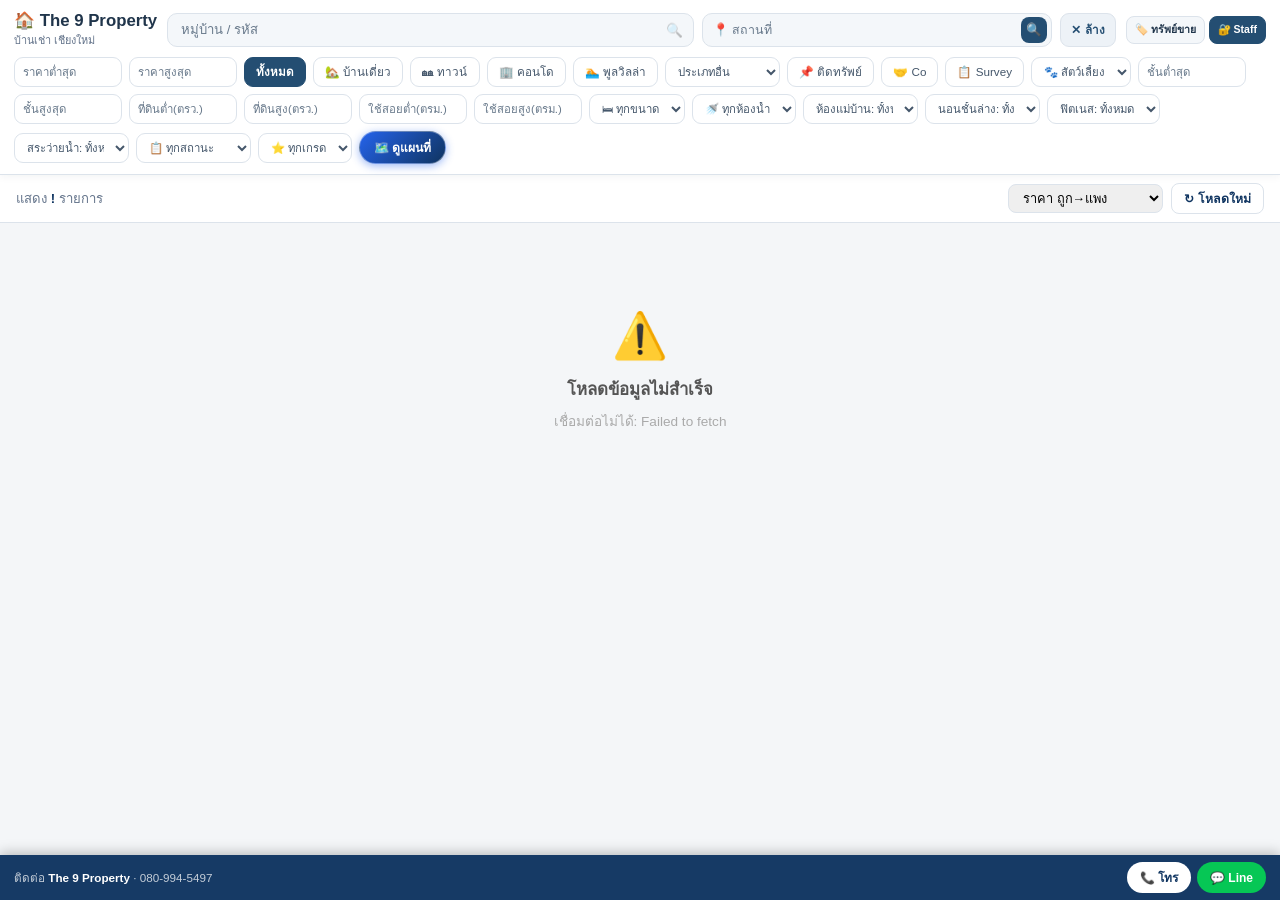
==== commit 2e29017a: "Add files via upload" ====
--- a/index.html
+++ b/index.html
@@ -656,7 +656,7 @@
 .card-code,.card-location { color:var(--ui-muted); opacity:1; }
 .card-type-badge { background:#edf2f7; color:var(--ui-accent); border-color:var(--ui-line); }
 .card-footer { border-color:#edf1f5; }
-.mc-price,.modal-price { color:var(--ui-accent); }
+.price,.pp-price,.mc-price,.modal-price { color:#dc2626; }
 .mc-price small,.modal-price small { color:var(--ui-muted); }
 .status-ready { background:#26835d; box-shadow:none; }
 .count-pill,.toggle-pill { border:1px solid var(--ui-line); border-radius:10px; box-shadow:0 2px 8px rgba(24,44,64,.08); }
@@ -768,6 +768,16 @@
       <option value="all">นอนชั้นล่าง: ทั้งหมด</option>
       <option value="yes">มีห้องนอนชั้นล่าง</option>
       <option value="no">ไม่มีห้องนอนชั้นล่าง</option>
+    </select>
+    <select class="filter-select room-feature-select" id="selGym" aria-label="ฟิตเนส" onchange="applyFilters()">
+      <option value="all">ฟิตเนส: ทั้งหมด</option>
+      <option value="yes">มีฟิตเนส</option>
+      <option value="no">ไม่มีฟิตเนส</option>
+    </select>
+    <select class="filter-select room-feature-select" id="selPool" aria-label="สระว่ายน้ำ" onchange="applyFilters()">
+      <option value="all">สระว่ายน้ำ: ทั้งหมด</option>
+      <option value="yes">มีสระว่ายน้ำ</option>
+      <option value="no">ไม่มีสระว่ายน้ำ</option>
     </select>
     <select class="filter-select" id="selStatus" onchange="applyFilters()">
       <option value="all">📋 ทุกสถานะ</option>
@@ -1185,6 +1195,8 @@
   document.getElementById('selStatus').value = 'all';
   document.getElementById('selMaidRoom').value = 'all';
   document.getElementById('selDownstairsBedroom').value = 'all';
+  document.getElementById('selGym').value = 'all';
+  document.getElementById('selPool').value = 'all';
   document.getElementById('selGrade').value = 'all';
   // Clear search
   document.getElementById('searchInput').value = '';
@@ -1257,6 +1269,8 @@
   var bath     = document.getElementById('selBath').value;
   var maidRoom = document.getElementById('selMaidRoom').value;
   var downstairsBedroom = document.getElementById('selDownstairsBedroom').value;
+  var gym = document.getElementById('selGym').value;
+  var pool = document.getElementById('selPool').value;
   var sort     = document.getElementById('selSort').value;
   var statusF  = (document.getElementById('selStatus') || {}).value || 'all';
   var gradeF   = (document.getElementById('selGrade') || {}).value || 'all';
@@ -1280,6 +1294,8 @@
     }
     if (maidRoom !== 'all' && p.maidRoom !== (maidRoom === 'yes')) return false;
     if (downstairsBedroom !== 'all' && p.downstairsBedroom !== (downstairsBedroom === 'yes')) return false;
+    if (gym !== 'all' && p.gym !== (gym === 'yes')) return false;
+    if (pool !== 'all' && p.pool !== (pool === 'yes')) return false;
     if (statusF === 'ready' && !p.ready) return false;
     if (statusF === 'soon'  &&  p.ready) return false;
     if (gradeF !== 'all' && String(p.grade || '').toUpperCase() !== gradeF) return false;
@@ -1344,6 +1360,8 @@
     || document.getElementById('selBath').value !== 'all'
     || document.getElementById('selMaidRoom').value !== 'all'
     || document.getElementById('selDownstairsBedroom').value !== 'all'
+    || document.getElementById('selGym').value !== 'all'
+    || document.getElementById('selPool').value !== 'all'
     || document.getElementById('selStatus').value !== 'all'
     || document.getElementById('selGrade').value !== 'all'
     || document.getElementById('searchInput').value !== ''
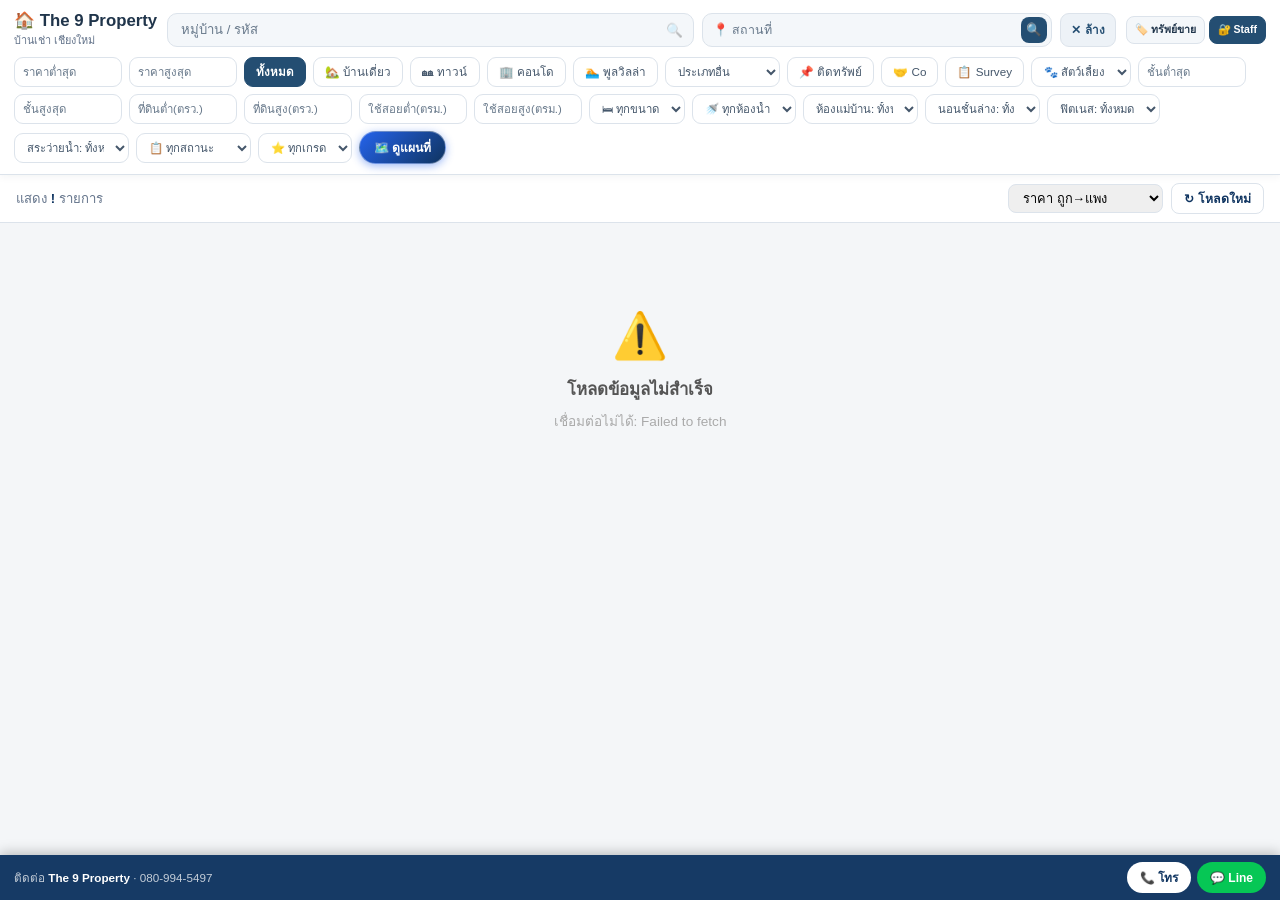
==== commit bc343226: "Add files via upload" ====
--- a/index.html
+++ b/index.html
@@ -749,15 +749,19 @@
       <option value="all">🛏 ทุกขนาด</option>
       <option value="1">1 นอน</option>
       <option value="2">2 นอน</option>
-      <option value="3">3 นอน</option>
-      <option value="4+">4+ นอน</option>
+      <option value="3+">3+ นอน</option>
+      <option value="4+">4+ นอน</option>
+      <option value="5+">5+ นอน</option>
+      <option value="6+">6+ นอน</option>
     </select>
     <select class="filter-select" id="selBath" onchange="applyFilters()">
       <option value="all">🚿 ทุกห้องน้ำ</option>
       <option value="1">1 น้ำ</option>
       <option value="2">2 น้ำ</option>
-      <option value="3">3 น้ำ</option>
-      <option value="4+">4+ น้ำ</option>
+      <option value="3+">3+ น้ำ</option>
+      <option value="4+">4+ น้ำ</option>
+      <option value="5+">5+ น้ำ</option>
+      <option value="6+">6+ น้ำ</option>
     </select>
     <select class="filter-select room-feature-select" id="selMaidRoom" aria-label="ห้องแม่บ้าน" onchange="applyFilters()">
       <option value="all">ห้องแม่บ้าน: ทั้งหมด</option>
@@ -1284,13 +1288,13 @@
     if (pet === 'no'  && !(p.pet||'').includes('ไม่'))  return false;
     if (bed !== 'all') {
       var br = parseInt(p.bedroom) || 0;
-      if (bed === '4+' && br < 4) return false;
-      if (bed !== '4+' && br !== parseInt(bed)) return false;
+      if (bed.endsWith('+') && br < parseInt(bed, 10)) return false;
+      if (!bed.endsWith('+') && br !== parseInt(bed, 10)) return false;
     }
     if (bath !== 'all') {
       var ba = parseInt(p.bathroom) || 0;
-      if (bath === '4+' && ba < 4) return false;
-      if (bath !== '4+' && ba !== parseInt(bath)) return false;
+      if (bath.endsWith('+') && ba < parseInt(bath, 10)) return false;
+      if (!bath.endsWith('+') && ba !== parseInt(bath, 10)) return false;
     }
     if (maidRoom !== 'all' && p.maidRoom !== (maidRoom === 'yes')) return false;
     if (downstairsBedroom !== 'all' && p.downstairsBedroom !== (downstairsBedroom === 'yes')) return false;
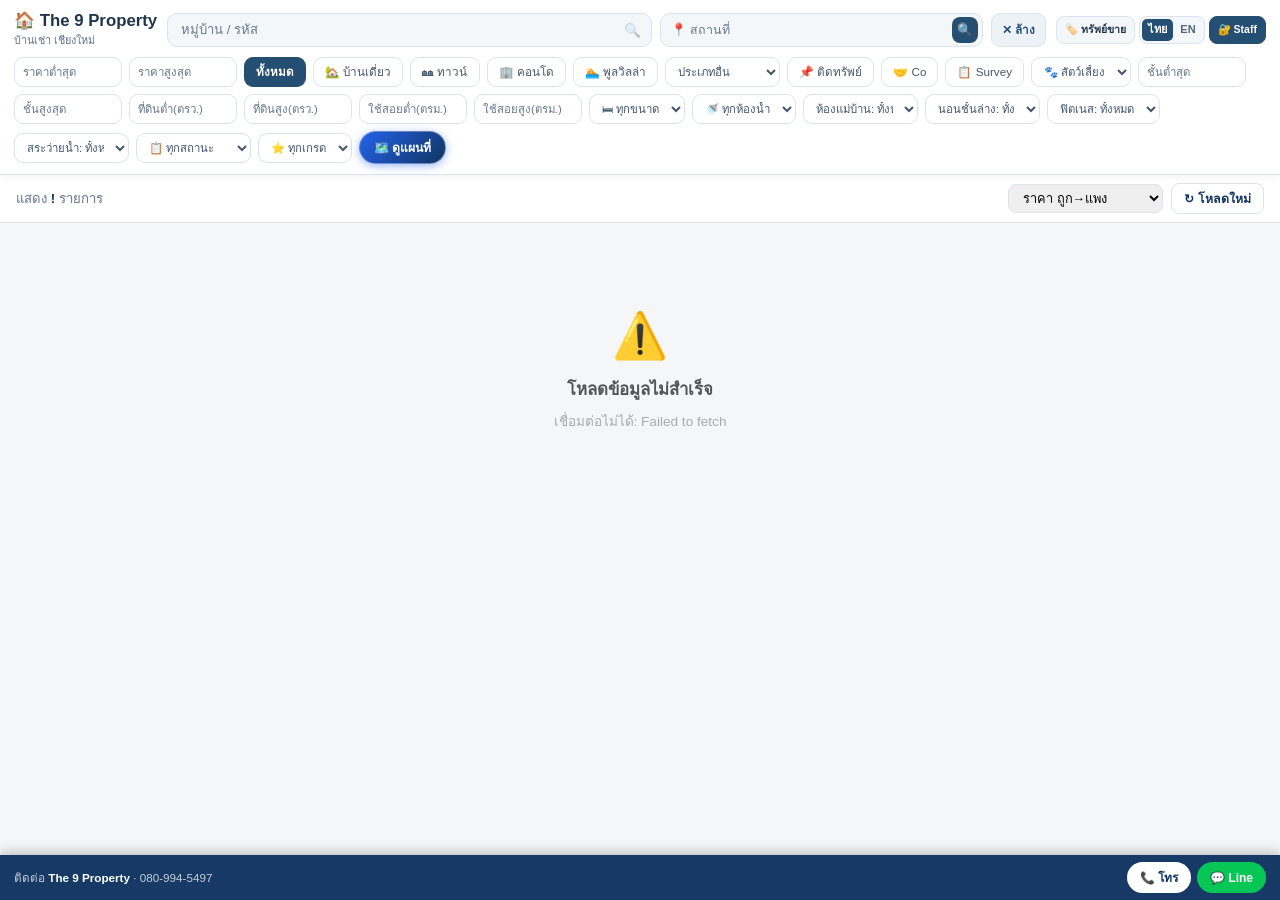
==== commit 981a59f2: "Add files via upload" ====
--- a/index.html
+++ b/index.html
@@ -679,9 +679,11 @@
 
 </style>
 <link rel="stylesheet" href="photo-download.css">
-<script src="photo-download.js"></script>
+<script src="photo-download.js?v=20261022-cache"></script>
 <link rel="stylesheet" href="property-rental.css?v=20261010-no-visible-pin">
 <script src="property-rental.js?v=20261010-no-visible-pin"></script>
+<link rel="stylesheet" href="language.css?v=20261023">
+<script defer src="language.js?v=20261023"></script>
 </head>
 <body>
 <!-- HEADER -->
--- a/language.css
+++ b/language.css
@@ -0,0 +1,9 @@
+.language-switch{display:inline-flex;align-items:center;gap:1px;padding:2px;border:1px solid #dce3eb;border-radius:8px;background:#f4f7fa;flex-shrink:0;white-space:nowrap}
+.language-switch button{border:0;border-radius:5px;background:transparent;color:#526579;padding:3px 6px;min-height:22px;font:600 11px/1.2 'Segoe UI','Noto Sans Thai',sans-serif;cursor:pointer}
+.language-switch button[aria-pressed="true"]{background:#244e72;color:#fff}
+.language-switch button:focus-visible{outline:2px solid #3878b2;outline-offset:2px}
+html[lang="en"] .header-row2 .filter-select.room-feature-select{max-width:190px}
+html[lang="en"] .staff-controls{max-width:100%}
+@media(max-width:600px){.language-switch button{font-size:10px;padding:3px 4px}.language-switch{padding:1px}html[lang="en"] .header-row2 .filter-select.room-feature-select{flex-basis:180px;min-width:180px}html[lang="en"] .header-row1 .staff-controls{max-width:min(84vw,340px)}}
+
+@media(max-width:600px){.staff-controls .language-switch{position:sticky;z-index:2;background:#f4f7fa;box-shadow:-3px 0 0 #fff}.header .staff-controls .staff-btn{z-index:3}}
